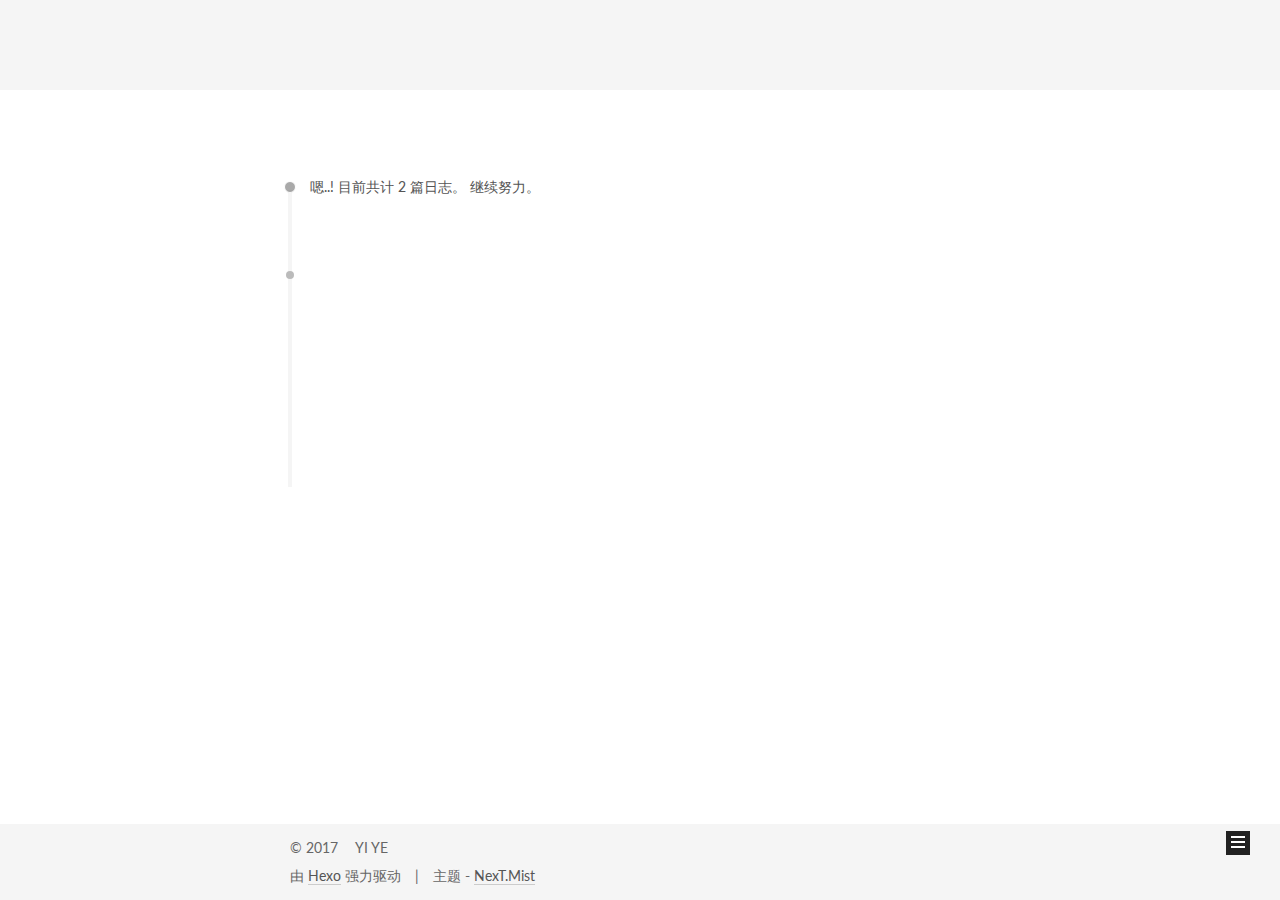
==== archives/index.html @ 2d5dd1d3 "Site updated: 2017-03-30 11:59:45" ====
<!doctype html>



  


<html class="theme-next mist use-motion" lang="zh-Hans">
<head>
  <meta charset="UTF-8"/>
<meta http-equiv="X-UA-Compatible" content="IE=edge" />
<meta name="viewport" content="width=device-width, initial-scale=1, maximum-scale=1"/>



<meta http-equiv="Cache-Control" content="no-transform" />
<meta http-equiv="Cache-Control" content="no-siteapp" />















  
  
  <link href="/lib/fancybox/source/jquery.fancybox.css?v=2.1.5" rel="stylesheet" type="text/css" />




  
  
  
  

  
    
    
  

  

  

  

  

  
    
    
    <link href="//fonts.googleapis.com/css?family=Lato:300,300italic,400,400italic,700,700italic&subset=latin,latin-ext" rel="stylesheet" type="text/css">
  






<link href="/lib/font-awesome/css/font-awesome.min.css?v=4.6.2" rel="stylesheet" type="text/css" />

<link href="/css/main.css?v=5.1.0" rel="stylesheet" type="text/css" />


  <meta name="keywords" content="Hexo, NexT" />








  <link rel="shortcut icon" type="image/x-icon" href="/images/favicon.ico?v=5.1.0" />






<meta name="description" content="重要的不是在哪混,而是跟谁混!">
<meta property="og:type" content="website">
<meta property="og:title" content="睿哥的技术博客">
<meta property="og:url" content="http://yoursite.com/archives/index.html">
<meta property="og:site_name" content="睿哥的技术博客">
<meta property="og:description" content="重要的不是在哪混,而是跟谁混!">
<meta name="twitter:card" content="summary">
<meta name="twitter:title" content="睿哥的技术博客">
<meta name="twitter:description" content="重要的不是在哪混,而是跟谁混!">



<script type="text/javascript" id="hexo.configurations">
  var NexT = window.NexT || {};
  var CONFIG = {
    root: '/',
    scheme: 'Mist',
    sidebar: {"position":"left","display":"post","offset":12,"offset_float":0,"b2t":false,"scrollpercent":false},
    fancybox: true,
    motion: true,
    duoshuo: {
      userId: '0',
      author: '博主'
    },
    algolia: {
      applicationID: '',
      apiKey: '',
      indexName: '',
      hits: {"per_page":10},
      labels: {"input_placeholder":"Search for Posts","hits_empty":"We didn't find any results for the search: ${query}","hits_stats":"${hits} results found in ${time} ms"}
    }
  };
</script>



  <link rel="canonical" href="http://yoursite.com/archives/"/>





  <title> 归档 | 睿哥的技术博客 </title>
</head>

<body itemscope itemtype="http://schema.org/WebPage" lang="zh-Hans">

  














  
  
    
  

  <div class="container sidebar-position-left  page-archive  ">
    <div class="headband"></div>

    <header id="header" class="header" itemscope itemtype="http://schema.org/WPHeader">
      <div class="header-inner"><div class="site-brand-wrapper">
  <div class="site-meta ">
    

    <div class="custom-logo-site-title">
      <a href="/"  class="brand" rel="start">
        <span class="logo-line-before"><i></i></span>
        <span class="site-title">睿哥的技术博客</span>
        <span class="logo-line-after"><i></i></span>
      </a>
    </div>
      
        <p class="site-subtitle"></p>
      
  </div>

  <div class="site-nav-toggle">
    <button>
      <span class="btn-bar"></span>
      <span class="btn-bar"></span>
      <span class="btn-bar"></span>
    </button>
  </div>
</div>

<nav class="site-nav">
  

  
    <ul id="menu" class="menu">
      
        
        <li class="menu-item menu-item-home">
          <a href="/" rel="section">
            
              <i class="menu-item-icon fa fa-fw fa-home"></i> <br />
            
            首页
          </a>
        </li>
      
        
        <li class="menu-item menu-item-archives">
          <a href="/archives" rel="section">
            
              <i class="menu-item-icon fa fa-fw fa-archive"></i> <br />
            
            归档
          </a>
        </li>
      
        
        <li class="menu-item menu-item-tags">
          <a href="/tags" rel="section">
            
              <i class="menu-item-icon fa fa-fw fa-tags"></i> <br />
            
            标签
          </a>
        </li>
      

      
    </ul>
  

  
</nav>



 </div>
    </header>

    <main id="main" class="main">
      <div class="main-inner">
        <div class="content-wrap">
          <div id="content" class="content">
            

  <section id="posts" class="posts-collapse">
    <span class="archive-move-on"></span>

    <span class="archive-page-counter">
      
      
      
        
      
      嗯..! 目前共计 2 篇日志。 继续努力。
    </span>

    

      
      
      

      
        
        <div class="collection-title">
          <h2 class="archive-year motion-element" id="archive-year-2017">2017</h2>
        </div>
      
      

      

  <article class="post post-type-normal" itemscope itemtype="http://schema.org/Article">
    <header class="post-header">

      <h1 class="post-title">
        
            <a class="post-title-link" href="/2017/03/29/hexo搭建个人博客/" itemprop="url">
              
                <span itemprop="name">hexo搭建个人博客</span>
              
            </a>
        
      </h1>

      <div class="post-meta">
        <time class="post-time" itemprop="dateCreated"
              datetime="2017-03-29T13:53:50+08:00"
              content="2017-03-29" >
          03-29
        </time>
      </div>

    </header>
  </article>



    

      
      
      

      
      

      

  <article class="post post-type-normal" itemscope itemtype="http://schema.org/Article">
    <header class="post-header">

      <h1 class="post-title">
        
            <a class="post-title-link" href="/2017/03/29/hello-world/" itemprop="url">
              
                <span itemprop="name">Hello World</span>
              
            </a>
        
      </h1>

      <div class="post-meta">
        <time class="post-time" itemprop="dateCreated"
              datetime="2017-03-29T09:37:07+08:00"
              content="2017-03-29" >
          03-29
        </time>
      </div>

    </header>
  </article>



    

  </section>

  



          </div>
          


          

        </div>
        
          
  
  <div class="sidebar-toggle">
    <div class="sidebar-toggle-line-wrap">
      <span class="sidebar-toggle-line sidebar-toggle-line-first"></span>
      <span class="sidebar-toggle-line sidebar-toggle-line-middle"></span>
      <span class="sidebar-toggle-line sidebar-toggle-line-last"></span>
    </div>
  </div>

  <aside id="sidebar" class="sidebar">
    <div class="sidebar-inner">

      

      

      <section class="site-overview sidebar-panel sidebar-panel-active">
        <div class="site-author motion-element" itemprop="author" itemscope itemtype="http://schema.org/Person">
          <img class="site-author-image" itemprop="image"
               src="/uploads/anan.JPG"
               alt="YI YE" />
          <p class="site-author-name" itemprop="name">YI YE</p>
           
              <p class="site-description motion-element" itemprop="description">重要的不是在哪混,而是跟谁混!</p>
          
        </div>
        <nav class="site-state motion-element">

          
            <div class="site-state-item site-state-posts">
              <a href="/archives">
                <span class="site-state-item-count">2</span>
                <span class="site-state-item-name">日志</span>
              </a>
            </div>
          

          

          
            
            
            <div class="site-state-item site-state-tags">
              
                <span class="site-state-item-count">1</span>
                <span class="site-state-item-name">标签</span>
              
            </div>
          

        </nav>

        

        <div class="links-of-author motion-element">
          
        </div>

        
        
          <div class="cc-license motion-element" itemprop="license">
            <a href="https://creativecommons.org/licenses/by-nc-sa/4.0/" class="cc-opacity" target="_blank">
              <img src="/images/cc-by-nc-sa.svg" alt="Creative Commons" />
            </a>
          </div>
        

        
        
		<iframe frameborder="no" border="0" marginwidth="0" marginheight="0" width=330 height=86 src="//music.163.com/outchain/player?type=2&id=2698075&auto=1&height=66"></iframe>

        


      </section>

      

      

    </div>
  </aside>


        
      </div>
    </main>

    <footer id="footer" class="footer">
      <div class="footer-inner">
        <div class="copyright" >
  
  &copy; 
  <span itemprop="copyrightYear">2017</span>
  <span class="with-love">
    <i class="fa fa-heart"></i>
  </span>
  <span class="author" itemprop="copyrightHolder">YI YE</span>
</div>


<div class="powered-by">
  由 <a class="theme-link" href="https://hexo.io">Hexo</a> 强力驱动
</div>

<div class="theme-info">
  主题 -
  <a class="theme-link" href="https://github.com/iissnan/hexo-theme-next">
    NexT.Mist
  </a>
</div>


        

        
      </div>
    </footer>

    
      <div class="back-to-top">
        <i class="fa fa-arrow-up"></i>
        
      </div>
    

  </div>

  

<script type="text/javascript">
  if (Object.prototype.toString.call(window.Promise) !== '[object Function]') {
    window.Promise = null;
  }
</script>









  






  
  <script type="text/javascript" src="/lib/jquery/index.js?v=2.1.3"></script>

  
  <script type="text/javascript" src="/lib/fastclick/lib/fastclick.min.js?v=1.0.6"></script>

  
  <script type="text/javascript" src="/lib/jquery_lazyload/jquery.lazyload.js?v=1.9.7"></script>

  
  <script type="text/javascript" src="/lib/velocity/velocity.min.js?v=1.2.1"></script>

  
  <script type="text/javascript" src="/lib/velocity/velocity.ui.min.js?v=1.2.1"></script>

  
  <script type="text/javascript" src="/lib/fancybox/source/jquery.fancybox.pack.js?v=2.1.5"></script>


  


  <script type="text/javascript" src="/js/src/utils.js?v=5.1.0"></script>

  <script type="text/javascript" src="/js/src/motion.js?v=5.1.0"></script>




  
  

  
  
    <script type="text/javascript" id="motion.page.archive">
      $('.archive-year').velocity('transition.slideLeftIn');
    </script>
  


  


  <script type="text/javascript" src="/js/src/bootstrap.js?v=5.1.0"></script>



  


  

    
      <script id="dsq-count-scr" src="https://猴子请来的逗比.disqus.com/count.js" async></script>
    

    

  




	





  





  
    

    
  






  






  





  

  

  

  

</body>
</html>
---- css/main.css ----
/* normalize.css v3.0.2 | MIT License | git.io/normalize */
html {
  font-family: sans-serif; /* 1 */
  -ms-text-size-adjust: 100%; /* 2 */
  -webkit-text-size-adjust: 100%; /* 2 */
}
body {
  margin: 0;
}
article,
aside,
details,
figcaption,
figure,
footer,
header,
hgroup,
main,
menu,
nav,
section,
summary {
  display: block;
}
audio,
canvas,
progress,
video {
  display: inline-block; /* 1 */
  vertical-align: baseline; /* 2 */
}
audio:not([controls]) {
  display: none;
  height: 0;
}
[hidden],
template {
  display: none;
}
a {
  background-color: transparent;
}
a:active,
a:hover {
  outline: 0;
}
abbr[title] {
  border-bottom: 1px dotted;
}
b,
strong {
  font-weight: bold;
}
dfn {
  font-style: italic;
}
h1 {
  font-size: 2em;
  margin: 0.67em 0;
}
mark {
  background: #ff0;
  color: #000;
}
small {
  font-size: 80%;
}
sub,
sup {
  font-size: 75%;
  line-height: 0;
  position: relative;
  vertical-align: baseline;
}
sup {
  top: -0.5em;
}
sub {
  bottom: -0.25em;
}
img {
  border: 0;
}
svg:not(:root) {
  overflow: hidden;
}
figure {
  margin: 1em 40px;
}
hr {
  -moz-box-sizing: content-box;
  box-sizing: content-box;
  height: 0;
}
pre {
  overflow: auto;
}
code,
kbd,
pre,
samp {
  font-family: monospace, monospace;
  font-size: 1em;
}
button,
input,
optgroup,
select,
textarea {
  color: inherit; /* 1 */
  font: inherit; /* 2 */
  margin: 0; /* 3 */
}
button {
  overflow: visible;
}
button,
select {
  text-transform: none;
}
button,
html input[type="button"],
input[type="reset"],
input[type="submit"] {
  -webkit-appearance: button; /* 2 */
  cursor: pointer; /* 3 */
}
button[disabled],
html input[disabled] {
  cursor: default;
}
button::-moz-focus-inner,
input::-moz-focus-inner {
  border: 0;
  padding: 0;
}
input {
  line-height: normal;
}
input[type="checkbox"],
input[type="radio"] {
  box-sizing: border-box; /* 1 */
  padding: 0; /* 2 */
}
input[type="number"]::-webkit-inner-spin-button,
input[type="number"]::-webkit-outer-spin-button {
  height: auto;
}
input[type="search"] {
  -webkit-appearance: textfield; /* 1 */
  -moz-box-sizing: content-box;
  -webkit-box-sizing: content-box; /* 2 */
  box-sizing: content-box;
}
input[type="search"]::-webkit-search-cancel-button,
input[type="search"]::-webkit-search-decoration {
  -webkit-appearance: none;
}
fieldset {
  border: 1px solid #c0c0c0;
  margin: 0 2px;
  padding: 0.35em 0.625em 0.75em;
}
legend {
  border: 0; /* 1 */
  padding: 0; /* 2 */
}
textarea {
  overflow: auto;
}
optgroup {
  font-weight: bold;
}
table {
  border-collapse: collapse;
  border-spacing: 0;
}
td,
th {
  padding: 0;
}
::selection {
  background: #262a30;
  color: #fff;
}
body {
  position: relative;
  font-family: 'Lato', "PingFang SC", "Microsoft YaHei", sans-serif;
  font-size: 14px;
  line-height: 2;
  color: #555;
  background: #fff;
}
@media (max-width: 767px) {
  body {
    padding-right: 0 !important;
  }
}
@media (min-width: 768px) and (max-width: 991px) {
  body {
    padding-right: 0 !important;
  }
}
@media (min-width: 1600px) {
  body {
    font-size: 16px;
  }
}
h1,
h2,
h3,
h4,
h5,
h6 {
  margin: 0;
  padding: 0;
  font-weight: bold;
  line-height: 1.5;
  font-family: 'Lato', "PingFang SC", "Microsoft YaHei", sans-serif;
}
h2,
h3,
h4,
h5,
h6 {
  margin: 20px 0 15px;
}
h1 {
  font-size: 24px;
}
@media (max-width: 767px) {
  h1 {
    font-size: 20px;
  }
}
h2 {
  font-size: 22px;
}
@media (max-width: 767px) {
  h2 {
    font-size: 18px;
  }
}
h3 {
  font-size: 20px;
}
@media (max-width: 767px) {
  h3 {
    font-size: 16px;
  }
}
h4 {
  font-size: 18px;
}
@media (max-width: 767px) {
  h4 {
    font-size: 14px;
  }
}
h5 {
  font-size: 16px;
}
@media (max-width: 767px) {
  h5 {
    font-size: 12px;
  }
}
h6 {
  font-size: 14px;
}
@media (max-width: 767px) {
  h6 {
    font-size: 10px;
  }
}
p {
  margin: 0 0 25px 0;
}
a {
  color: #555;
  text-decoration: none;
  border-bottom: 1px solid #999;
  word-wrap: break-word;
}
a:hover {
  color: #222;
  border-bottom-color: #222;
}
blockquote {
  margin: 0;
  padding: 0;
}
img {
  display: block;
  margin: auto;
  max-width: 100%;
  height: auto;
}
hr {
  margin: 40px 0;
  height: 3px;
  border: none;
  background-color: #ddd;
  background-image: repeating-linear-gradient(-45deg, #fff, #fff 4px, transparent 4px, transparent 8px);
}
blockquote {
  padding: 0 15px;
  color: #666;
  border-left: 4px solid #ddd;
}
blockquote cite::before {
  content: "-";
  padding: 0 5px;
}
dt {
  font-weight: 700;
}
dd {
  margin: 0;
  padding: 0;
}
.text-left {
  text-align: left;
}
.text-center {
  text-align: center;
}
.text-right {
  text-align: right;
}
.text-justify {
  text-align: justify;
}
.text-nowrap {
  white-space: nowrap;
}
.text-lowercase {
  text-transform: lowercase;
}
.text-uppercase {
  text-transform: uppercase;
}
.text-capitalize {
  text-transform: capitalize;
}
.center-block {
  display: block;
  margin-left: auto;
  margin-right: auto;
}
.clearfix:before,
.clearfix:after {
  content: " ";
  display: table;
}
.clearfix:after {
  clear: both;
}
.pullquote {
  width: 45%;
}
.pullquote.left {
  float: left;
  margin-left: 5px;
  margin-right: 10px;
}
.pullquote.right {
  float: right;
  margin-left: 10px;
  margin-right: 5px;
}
.affix.affix.affix {
  position: fixed;
}
.translation {
  margin-top: -20px;
  font-size: 14px;
  color: #999;
}
.scrollbar-measure {
  width: 100px;
  height: 100px;
  overflow: scroll;
  position: absolute;
  top: -9999px;
}
.use-motion .motion-element {
  opacity: 0;
}
table {
  margin: 20px 0;
  width: 100%;
  border-collapse: collapse;
  border-spacing: 0;
  border: 1px solid #ddd;
  font-size: 14px;
  table-layout: fixed;
  word-wrap: break-all;
}
table>tbody>tr:nth-of-type(odd) {
  background-color: #f9f9f9;
}
table>tbody>tr:hover {
  background-color: #f5f5f5;
}
caption,
th,
td {
  padding: 8px;
  text-align: left;
  vertical-align: middle;
  font-weight: normal;
}
th,
td {
  border-bottom: 3px solid #ddd;
  border-right: 1px solid #eee;
}
th {
  padding-bottom: 10px;
  font-weight: 700;
}
td {
  border-bottom-width: 1px;
}
html,
body {
  height: 100%;
}
.container {
  position: relative;
  min-height: 100%;
}
.header-inner {
  margin: 0 auto;
  padding: 100px 0 70px;
  width: 700px;
}
@media (min-width: 1600px) {
  .container .header-inner {
    width: 900px;
  }
}
.main {
  padding-bottom: 150px;
}
.main-inner {
  margin: 0 auto;
  width: 700px;
}
@media (min-width: 1600px) {
  .container .main-inner {
    width: 900px;
  }
}
.footer {
  position: absolute;
  left: 0;
  bottom: 0;
  width: 100%;
  min-height: 50px;
}
.footer-inner {
  box-sizing: border-box;
  margin: 20px auto;
  width: 700px;
}
@media (min-width: 1600px) {
  .container .footer-inner {
    width: 900px;
  }
}
pre,
.highlight {
  overflow: auto;
  margin: 20px 0;
  padding: 0;
  font-size: 13px;
  color: #4d4d4c;
  background: #f7f7f7;
  line-height: 1.6;
}
pre,
code {
  font-family: consolas, Menlo, "PingFang SC", "Microsoft YaHei", monospace;
}
code {
  padding: 2px 4px;
  word-wrap: break-word;
  color: #555;
  background: #eee;
  border-radius: 3px;
  font-size: 13px;
}
pre code {
  padding: 0;
  color: #4d4d4c;
  background: none;
  text-shadow: none;
}
.highlight {
  border-radius: 1px;
}
.highlight pre {
  border: none;
  margin: 0;
  padding: 10px 0;
}
.highlight table {
  margin: 0;
  width: auto;
  border: none;
}
.highlight td {
  border: none;
  padding: 0;
}
.highlight figcaption {
  font-size: 1em;
  color: #4d4d4c;
  line-height: 1em;
  margin-bottom: 1em;
}
.highlight figcaption:before,
.highlight figcaption:after {
  content: " ";
  display: table;
}
.highlight figcaption:after {
  clear: both;
}
.highlight figcaption a {
  float: right;
  color: #4d4d4c;
}
.highlight figcaption a:hover {
  border-bottom-color: #4d4d4c;
}
.highlight .gutter pre {
  padding-left: 10px;
  padding-right: 10px;
  color: #869194;
  text-align: right;
  background-color: #eff2f3;
}
.highlight .code pre {
  padding-left: 10px;
  padding-right: 10px;
  background-color: #f7f7f7;
}
.highlight .line {
  height: 20px;
}
.gutter {
  -webkit-user-select: none;
  -moz-user-select: none;
  -ms-user-select: none;
  user-select: none;
}
.gist table {
  width: auto;
}
.gist table td {
  border: none;
}
pre .deletion {
  background: #fdd;
}
pre .addition {
  background: #dfd;
}
pre .meta {
  color: #8959a8;
}
pre .comment {
  color: #8e908c;
}
pre .variable,
pre .attribute,
pre .tag,
pre .regexp,
pre .ruby .constant,
pre .xml .tag .title,
pre .xml .pi,
pre .xml .doctype,
pre .html .doctype,
pre .css .id,
pre .css .class,
pre .css .pseudo {
  color: #c82829;
}
pre .number,
pre .preprocessor,
pre .built_in,
pre .literal,
pre .params,
pre .constant,
pre .command {
  color: #f5871f;
}
pre .ruby .class .title,
pre .css .rules .attribute,
pre .string,
pre .value,
pre .inheritance,
pre .header,
pre .ruby .symbol,
pre .xml .cdata,
pre .special,
pre .number,
pre .formula {
  color: #718c00;
}
pre .title,
pre .css .hexcolor {
  color: #3e999f;
}
pre .function,
pre .python .decorator,
pre .python .title,
pre .ruby .function .title,
pre .ruby .title .keyword,
pre .perl .sub,
pre .javascript .title,
pre .coffeescript .title {
  color: #4271ae;
}
pre .keyword,
pre .javascript .function {
  color: #8959a8;
}
.full-image.full-image.full-image {
  border: none;
  max-width: 100%;
  width: auto;
  margin: 20px auto;
}
@media (min-width: 992px) {
  .full-image.full-image.full-image {
    max-width: none;
    width: 110%;
    margin: 25px -5%;
  }
}
.blockquote-center,
.page-home .post-type-quote blockquote,
.page-post-detail .post-type-quote blockquote {
  position: relative;
  margin: 40px 0;
  padding: 0;
  border-left: none;
  text-align: center;
}
.blockquote-center::before,
.page-home .post-type-quote blockquote::before,
.page-post-detail .post-type-quote blockquote::before,
.blockquote-center::after,
.page-home .post-type-quote blockquote::after,
.page-post-detail .post-type-quote blockquote::after {
  position: absolute;
  content: ' ';
  display: block;
  width: 100%;
  height: 24px;
  opacity: 0.2;
  background-repeat: no-repeat;
  background-position: 0 -6px;
  background-size: 22px 22px;
}
.blockquote-center::before,
.page-home .post-type-quote blockquote::before,
.page-post-detail .post-type-quote blockquote::before {
  top: -20px;
  background-image: url("../images/quote-l.svg");
  border-top: 1px solid #ccc;
}
.blockquote-center::after,
.page-home .post-type-quote blockquote::after,
.page-post-detail .post-type-quote blockquote::after {
  bottom: -20px;
  background-image: url("../images/quote-r.svg");
  border-bottom: 1px solid #ccc;
  background-position: 100% 8px;
}
.blockquote-center p,
.page-home .post-type-quote blockquote p,
.page-post-detail .post-type-quote blockquote p,
.blockquote-center div,
.page-home .post-type-quote blockquote div,
.page-post-detail .post-type-quote blockquote div {
  text-align: center;
}
.post .post-body .group-picture img {
  box-sizing: border-box;
  padding: 0 3px;
  border: none;
}
.post .group-picture-row {
  overflow: hidden;
  margin-top: 6px;
}
.post .group-picture-row:first-child {
  margin-top: 0;
}
.post .group-picture-column {
  float: left;
}
.page-post-detail .post-body .group-picture-column {
  float: none;
  margin-top: 10px;
  width: auto !important;
}
.page-post-detail .post-body .group-picture-column img {
  margin: 0 auto;
}
.page-archive .group-picture-container {
  overflow: hidden;
}
.page-archive .group-picture-row {
  float: left;
}
.page-archive .group-picture-row:first-child {
  margin-top: 6px;
}
.page-archive .group-picture-column {
  max-width: 150px;
  max-height: 150px;
}
.note {
  padding: 20px;
  margin: 20px 0;
  border: 1px solid #eee;
  border-left-width: 5px;
  border-radius: 3px;
}
.note h2,
.note h3,
.note h4,
.note h5,
.note h6 {
  margin-top: 0;
  margin-bottom: 5px;
}
.note p:last-child {
  margin-bottom: 0;
}
.note code {
  border-radius: 3px;
}
.note+.note {
  margin-top: -5px;
}
.default {
  border-left-color: #777;
}
.default h2,
.default h3,
.default h4,
.default h5,
.default h6 {
  color: #777;
}
.primary {
  border-left-color: #428bca;
}
.primary h2,
.primary h3,
.primary h4,
.primary h5,
.primary h6 {
  color: #428bca;
}
.success {
  border-left-color: #5cb85c;
}
.success h2,
.success h3,
.success h4,
.success h5,
.success h6 {
  color: #5cb85c;
}
.danger {
  border-left-color: #d9534f;
}
.danger h2,
.danger h3,
.danger h4,
.danger h5,
.danger h6 {
  color: #d9534f;
}
.warning {
  border-left-color: #f0ad4e;
}
.warning h2,
.warning h3,
.warning h4,
.warning h5,
.warning h6 {
  color: #f0ad4e;
}
.info {
  border-left-color: #5bc0de;
}
.info h2,
.info h3,
.info h4,
.info h5,
.info h6 {
  color: #5bc0de;
}
.btn {
  display: inline-block;
  padding: 0 20px;
  font-size: 14px;
  color: #fff;
  background: #222;
  border: 2px solid #222;
  text-decoration: none;
  border-radius: 0;
  transition-property: background-color;
  transition-duration: 0.2s;
  transition-timing-function: ease-in-out;
  transition-delay: 0s;
}
.btn:hover,
.post-button .btn:hover {
  border-color: #222;
  color: #222;
  background: #fff;
}
.btn-bar {
  display: block;
  width: 22px;
  height: 2px;
  background: #555;
  border-radius: 1px;
}
.btn-bar+.btn-bar {
  margin-top: 4px;
}
.pagination {
  margin: 120px 0 40px;
  text-align: center;
  border-top: 1px solid #eee;
}
.page-number-basic,
.pagination .prev,
.pagination .next,
.pagination .page-number,
.pagination .space {
  display: inline-block;
  position: relative;
  top: -1px;
  margin: 0 10px;
  padding: 0 10px;
  line-height: 30px;
}
@media (max-width: 767px) {
  .page-number-basic,
  .pagination .prev,
  .pagination .next,
  .pagination .page-number,
  .pagination .space {
    margin: 0 5px;
  }
}
.pagination .prev,
.pagination .next,
.pagination .page-number {
  border-bottom: 0;
  border-top: 1px solid #eee;
  transition-property: border-color;
  transition-duration: 0.2s;
  transition-timing-function: ease-in-out;
  transition-delay: 0s;
}
.pagination .prev:hover,
.pagination .next:hover,
.pagination .page-number:hover {
  border-top-color: #222;
}
.pagination .space {
  padding: 0;
  margin: 0;
}
.pagination .prev {
  margin-left: 0;
}
.pagination .next {
  margin-right: 0;
}
.pagination .page-number.current {
  color: #fff;
  background: #ccc;
  border-top-color: #ccc;
}
@media (max-width: 767px) {
  .pagination {
    border-top: none;
  }
  .pagination .prev,
  .pagination .next,
  .pagination .page-number {
    margin-bottom: 10px;
    border-top: 0;
    border-bottom: 1px solid #eee;
  }
  .pagination .prev:hover,
  .pagination .next:hover,
  .pagination .page-number:hover {
    border-bottom-color: #222;
  }
}
.comments {
  margin: 60px 20px 0;
}
.tag-cloud {
  text-align: center;
}
.tag-cloud a {
  display: inline-block;
  margin: 10px;
}
.back-to-top {
  box-sizing: border-box;
  position: fixed;
  bottom: -100px;
  right: 30px;
  z-index: 1050;
  padding: 0 6px;
  width: 24px;
  background: #222;
  font-size: 12px;
  opacity: 1;
  color: #fff;
  cursor: pointer;
  text-align: center;
  -webkit-transform: translateZ(0);
  transition-property: bottom;
  transition-duration: 0.2s;
  transition-timing-function: ease-in-out;
  transition-delay: 0s;
}
@media (max-width: 767px) {
  .back-to-top {
    display: none;
  }
}
@media (min-width: 768px) and (max-width: 991px) {
  .back-to-top {
    display: none;
  }
}
.back-to-top.back-to-top-on {
  bottom: 19px;
}
.header {
  background: #fff;
}
.header-inner {
  position: relative;
}
.headband {
  height: 3px;
  background: #222;
}
.site-meta {
  margin: 0;
  text-align: left;
}
@media (max-width: 767px) {
  .site-meta {
    text-align: center;
  }
}
.brand {
  position: relative;
  display: inline-block;
  padding: 0 40px;
  color: #222;
  background: #222;
  border-bottom: none;
}
.brand:hover {
  color: #222;
}
.logo {
  display: inline-block;
  margin-right: 5px;
  line-height: 36px;
  vertical-align: top;
}
.site-title {
  display: inline-block;
  vertical-align: top;
  line-height: 36px;
  font-size: 20px;
  font-weight: normal;
  font-family: 'Lato', "PingFang SC", "Microsoft YaHei", sans-serif;
}
.site-subtitle {
  margin-top: 10px;
  font-size: 13px;
  color: #999;
}
.use-motion .brand {
  opacity: 0;
}
.use-motion .logo,
.use-motion .site-title,
.use-motion .site-subtitle {
  opacity: 0;
  position: relative;
  top: -10px;
}
.site-nav-toggle {
  display: none;
  position: absolute;
  top: 10px;
  left: 10px;
}
@media (max-width: 767px) {
  .site-nav-toggle {
    display: block;
  }
}
.site-nav-toggle button {
  margin-top: 2px;
  padding: 9px 10px;
  background: transparent;
  border: none;
}
@media (max-width: 767px) {
  .site-nav {
    display: none;
    margin: 0 -10px;
    padding: 0 10px;
    clear: both;
    border-top: 1px solid #ddd;
  }
}
@media (min-width: 768px) and (max-width: 991px) {
  .site-nav {
    display: block !important;
  }
}
@media (min-width: 992px) {
  .site-nav {
    display: block !important;
  }
}
.menu {
  margin-top: 20px;
  padding-left: 0;
  text-align: center;
}
.menu .menu-item {
  display: inline-block;
  margin: 0 10px;
  list-style: none;
}
@media screen and (max-width: 767px) {
  .menu .menu-item {
    margin-top: 10px;
  }
}
.menu .menu-item a {
  display: block;
  font-size: 13px;
  line-height: inherit;
  border-bottom: 1px solid transparent;
  transition-property: border-color;
  transition-duration: 0.2s;
  transition-timing-function: ease-in-out;
  transition-delay: 0s;
}
.menu .menu-item a:hover {
  border-bottom-color: #222;
}
.menu .menu-item .fa {
  margin-right: 5px;
}
.use-motion .menu-item {
  opacity: 0;
}
.post-body {
  font-family: 'Lato', "PingFang SC", "Microsoft YaHei", sans-serif;
}
@media (max-width: 767px) {
  .post-body {
    word-break: break-word;
  }
}
.post-body .fancybox img {
  display: block !important;
  margin: 0 auto;
  cursor: pointer;
  cursor: zoom-in;
  cursor: -webkit-zoom-in;
}
.post-body .image-caption,
.post-body .figure .caption {
  margin: 10px auto 15px;
  text-align: center;
  font-size: 14px;
  color: #999;
  font-weight: bold;
  line-height: 1;
}
.post-sticky-flag {
  display: inline-block;
  font-size: 16px;
  -ms-transform: rotate(30deg);
  -webkit-transform: rotate(30deg);
  -moz-transform: rotate(30deg);
  -ms-transform: rotate(30deg);
  -o-transform: rotate(30deg);
  transform: rotate(30deg);
}
.posts-expand {
  padding-top: 40px;
}
@media (max-width: 767px) {
  .posts-expand {
    margin: 0 20px;
  }
  .post-body pre,
  .post-body .highlight {
    padding: 10px;
  }
  .post-body pre .gutter pre,
  .post-body .highlight .gutter pre {
    padding-right: 10px;
  }
}
@media (min-width: 992px) {
  .posts-expand .post-body {
    text-align: justify;
  }
}
.posts-expand .post-body h2,
.posts-expand .post-body h3,
.posts-expand .post-body h4,
.posts-expand .post-body h5,
.posts-expand .post-body h6 {
  padding-top: 10px;
}
.posts-expand .post-body h2 .header-anchor,
.posts-expand .post-body h3 .header-anchor,
.posts-expand .post-body h4 .header-anchor,
.posts-expand .post-body h5 .header-anchor,
.posts-expand .post-body h6 .header-anchor {
  float: right;
  margin-left: 10px;
  color: #ccc;
  border-bottom-style: none;
  visibility: hidden;
}
.posts-expand .post-body h2 .header-anchor:hover,
.posts-expand .post-body h3 .header-anchor:hover,
.posts-expand .post-body h4 .header-anchor:hover,
.posts-expand .post-body h5 .header-anchor:hover,
.posts-expand .post-body h6 .header-anchor:hover {
  color: inherit;
}
.posts-expand .post-body h2:hover .header-anchor,
.posts-expand .post-body h3:hover .header-anchor,
.posts-expand .post-body h4:hover .header-anchor,
.posts-expand .post-body h5:hover .header-anchor,
.posts-expand .post-body h6:hover .header-anchor {
  visibility: visible;
}
.posts-expand .post-body ul li {
  list-style: circle;
}
.posts-expand .post-body img {
  box-sizing: border-box;
  margin: auto;
  padding: 3px;
  border: 1px solid #ddd;
}
.posts-expand .fancybox img {
  margin: 0 auto;
}
@media (max-width: 767px) {
  .posts-collapse {
    margin: 0 20px;
  }
  .posts-collapse .post-title,
  .posts-collapse .post-meta {
    display: block;
    width: auto;
    text-align: left;
  }
}
.posts-collapse {
  position: relative;
  z-index: 1010;
  margin-left: 0;
}
.posts-collapse::after {
  content: " ";
  position: absolute;
  top: 20px;
  left: 0;
  margin-left: -2px;
  width: 4px;
  height: 100%;
  background: #f5f5f5;
  z-index: -1;
}
@media (max-width: 767px) {
  .posts-collapse {
    margin: 0 20px;
  }
}
.posts-collapse .collection-title {
  position: relative;
  margin: 60px 0;
}
.posts-collapse .collection-title h2 {
  margin-left: 20px;
}
.posts-collapse .collection-title small {
  color: #bbb;
}
.posts-collapse .collection-title::before {
  content: " ";
  position: absolute;
  left: 0;
  top: 50%;
  margin-left: -4px;
  margin-top: -4px;
  width: 8px;
  height: 8px;
  background: #bbb;
  border-radius: 50%;
}
.posts-collapse .post {
  margin: 30px 0;
}
.posts-collapse .post-header {
  position: relative;
  transition-duration: 0.2s;
  transition-timing-function: ease-in-out;
  transition-delay: 0s;
  transition-property: border;
  border-bottom: 1px dashed #ccc;
}
.posts-collapse .post-header::before {
  content: " ";
  position: absolute;
  left: 0;
  top: 12px;
  width: 6px;
  height: 6px;
  margin-left: -4px;
  background: #bbb;
  border-radius: 50%;
  border: 1px solid #fff;
  transition-duration: 0.2s;
  transition-timing-function: ease-in-out;
  transition-delay: 0s;
  transition-property: background;
}
.posts-collapse .post-header:hover {
  border-bottom-color: #666;
}
.posts-collapse .post-header:hover::before {
  background: #222;
}
.posts-collapse .post-meta {
  position: absolute;
  font-size: 12px;
  left: 20px;
  top: 5px;
}
.posts-collapse .post-comments-count {
  display: none;
}
.posts-collapse .post-title {
  margin-left: 60px;
  font-size: 16px;
  font-weight: normal;
  line-height: inherit;
}
.posts-collapse .post-title::after {
  margin-left: 3px;
  opacity: 0.6;
}
.posts-collapse .post-title a {
  color: #666;
  border-bottom: none;
}
.page-home .post-type-quote .post-header,
.page-post-detail .post-type-quote .post-header,
.page-home .post-type-quote .post-tags,
.page-post-detail .post-type-quote .post-tags {
  display: none;
}
.posts-expand .post-title {
  font-size: 26px;
  text-align: center;
  word-break: break-word;
  font-weight: 400;
}
@media (max-width: 767px) {
  .posts-expand .post-title {
    font-size: 22px;
  }
}
.posts-expand .post-title-link {
  display: inline-block;
  position: relative;
  color: #555;
  border-bottom: none;
  line-height: 1.2;
  vertical-align: top;
}
.posts-expand .post-title-link::before {
  content: "";
  position: absolute;
  width: 100%;
  height: 2px;
  bottom: 0;
  left: 0;
  background-color: #000;
  visibility: hidden;
  -webkit-transform: scaleX(0);
  -moz-transform: scaleX(0);
  -ms-transform: scaleX(0);
  -o-transform: scaleX(0);
  transform: scaleX(0);
  transition-duration: 0.2s;
  transition-timing-function: ease-in-out;
  transition-delay: 0s;
}
.posts-expand .post-title-link:hover::before {
  visibility: visible;
  -webkit-transform: scaleX(1);
  -moz-transform: scaleX(1);
  -ms-transform: scaleX(1);
  -o-transform: scaleX(1);
  transform: scaleX(1);
}
.posts-expand .post-title-link .fa {
  font-size: 16px;
}
.posts-expand .post-meta {
  margin: 3px 0 60px 0;
  color: #999;
  font-family: 'Lato', "PingFang SC", "Microsoft YaHei", sans-serif;
  font-size: 12px;
  text-align: center;
}
.posts-expand .post-meta .post-category-list {
  display: inline-block;
  margin: 0;
  padding: 3px;
}
.posts-expand .post-meta .post-category-list-link {
  color: #999;
}
.posts-expand .post-meta .post-description {
  font-size: 14px;
  margin-top: 2px;
}
.post-meta-divider {
  margin: 0 0.5em;
}
.post-meta-item-icon {
  margin-right: 3px;
}
@media (min-width: 768px) and (max-width: 991px) {
  .post-meta-item-icon {
    display: inline-block;
  }
}
@media (max-width: 767px) {
  .post-meta-item-icon {
    display: inline-block;
  }
}
@media (min-width: 768px) and (max-width: 991px) {
  .post-meta-item-text {
    display: none;
  }
}
@media (max-width: 767px) {
  .post-meta-item-text {
    display: none;
  }
}
@media (max-width: 767px) {
  .posts-expand .post-comments-count {
    display: none;
  }
}
.social-like {
  font-size: 14px;
  height: 20px;
  text-align: center;
  border-top: 1px solid #eee;
  padding-top: 9px;
  margin-top: 45px;
  display: flex;
  justify-content: center;
}
.vk_like {
  width: 85px;
  height: 21px;
  padding-top: 7px;
  align-self: center;
}
.fb_like {
  height: 30px;
  align-self: center;
}
.post-button {
  margin-top: 50px;
}
.post-button .btn {
  color: #555;
  font-size: 14px;
  background: transparent;
  border-radius: 0;
  line-height: 2;
  margin: 0 4px 8px 4px;
}
.post-button .fa-fw {
  width: 1.285714285714286em;
  text-align: left;
}
.posts-expand .post-tags {
  margin-top: 40px;
  text-align: center;
}
.posts-expand .post-tags a {
  display: inline-block;
  margin-right: 10px;
  font-size: 13px;
}
.post-nav {
  display: table;
  margin-top: 15px;
  width: 100%;
  border-top: 1px solid #eee;
}
.post-nav-divider {
  display: table-cell;
  width: 10%;
}
.post-nav-item {
  display: table-cell;
  padding: 10px 0 0 0;
  width: 45%;
  vertical-align: top;
}
.post-nav-item a {
  position: relative;
  display: block;
  line-height: 25px;
  font-size: 14px;
  color: #555;
  border-bottom: none;
}
.post-nav-item a:hover {
  color: #222;
  border-bottom: none;
}
.post-nav-item a:active {
  top: 2px;
}
.post-nav-item .fa {
  position: absolute;
  top: 8px;
  left: 0;
  font-size: 12px;
}
.post-nav-next a {
  padding-left: 15px;
}
.post-nav-prev {
  text-align: right;
}
.post-nav-prev a {
  padding-right: 15px;
}
.post-nav-prev .fa {
  right: 0;
  left: auto;
}
.posts-expand .post-eof {
  display: block;
  margin: 80px auto 60px;
  width: 8%;
  height: 1px;
  background: #ccc;
  text-align: center;
}
.post:last-child .post-eof.post-eof.post-eof {
  display: none;
}
.post-gallery {
  display: table;
  table-layout: fixed;
  width: 100%;
  border-collapse: separate;
}
.post-gallery-row {
  display: table-row;
}
.post-gallery .post-gallery-img {
  display: table-cell;
  text-align: center;
  vertical-align: middle;
  border: none;
}
.post-gallery .post-gallery-img img {
  max-width: 100%;
  max-height: 100%;
  border: none;
}
.fancybox-close,
.fancybox-close:hover {
  border: none;
}
#rewardButton {
  cursor: pointer;
  border: 0;
  outline: 0;
  border-radius: 100%;
  padding: 0;
  margin: 0;
  letter-spacing: normal;
  text-transform: none;
  text-indent: 0px;
  text-shadow: none;
}
#rewardButton span {
  display: inline-block;
  width: 80px;
  height: 35px;
  border-radius: 5px;
  color: #fff;
  font-weight: 400;
  font-style: normal;
  font-variant: normal;
  font-stretch: normal;
  font-size: 18px;
  font-family: "Microsoft Yahei";
  background: #f44336;
}
#rewardButton span:hover {
  background: #f7877f;
}
#QR {
  padding-top: 20px;
}
#QR a {
  border: 0;
}
#QR img {
  width: 180px;
  max-width: 100%;
  display: inline-block;
  margin: 0.8em 2em 0 2em;
}
#wechat:hover p {
  animation: roll 0.1s infinite linear;
  -webkit-animation: roll 0.1s infinite linear;
  -moz-animation: roll 0.1s infinite linear;
}
#alipay:hover p {
  animation: roll 0.1s infinite linear;
  -webkit-animation: roll 0.1s infinite linear;
  -moz-animation: roll 0.1s infinite linear;
}
@-moz-keyframes roll {
  from {
    -webkit-transform: rotateZ(30deg);
    -moz-transform: rotateZ(30deg);
    -ms-transform: rotateZ(30deg);
    -o-transform: rotateZ(30deg);
    transform: rotateZ(30deg);
  }
  to {
    -webkit-transform: rotateZ(-30deg);
    -moz-transform: rotateZ(-30deg);
    -ms-transform: rotateZ(-30deg);
    -o-transform: rotateZ(-30deg);
    transform: rotateZ(-30deg);
  }
}
@-webkit-keyframes roll {
  from {
    -webkit-transform: rotateZ(30deg);
    -moz-transform: rotateZ(30deg);
    -ms-transform: rotateZ(30deg);
    -o-transform: rotateZ(30deg);
    transform: rotateZ(30deg);
  }
  to {
    -webkit-transform: rotateZ(-30deg);
    -moz-transform: rotateZ(-30deg);
    -ms-transform: rotateZ(-30deg);
    -o-transform: rotateZ(-30deg);
    transform: rotateZ(-30deg);
  }
}
@-o-keyframes roll {
  from {
    -webkit-transform: rotateZ(30deg);
    -moz-transform: rotateZ(30deg);
    -ms-transform: rotateZ(30deg);
    -o-transform: rotateZ(30deg);
    transform: rotateZ(30deg);
  }
  to {
    -webkit-transform: rotateZ(-30deg);
    -moz-transform: rotateZ(-30deg);
    -ms-transform: rotateZ(-30deg);
    -o-transform: rotateZ(-30deg);
    transform: rotateZ(-30deg);
  }
}
@keyframes roll {
  from {
    -webkit-transform: rotateZ(30deg);
    -moz-transform: rotateZ(30deg);
    -ms-transform: rotateZ(30deg);
    -o-transform: rotateZ(30deg);
    transform: rotateZ(30deg);
  }
  to {
    -webkit-transform: rotateZ(-30deg);
    -moz-transform: rotateZ(-30deg);
    -ms-transform: rotateZ(-30deg);
    -o-transform: rotateZ(-30deg);
    transform: rotateZ(-30deg);
  }
}
.sidebar {
  position: fixed;
  right: 0;
  top: 0;
  bottom: 0;
  width: 0;
  z-index: 1040;
  box-shadow: inset 0 2px 6px #000;
  background: #222;
  -webkit-transform: translateZ(0);
}
.sidebar a {
  color: #999;
  border-bottom-color: #555;
}
.sidebar a:hover {
  color: #eee;
}
@media (min-width: 768px) and (max-width: 991px) {
  .sidebar {
    display: none !important;
  }
}
@media (max-width: 767px) {
  .sidebar {
    display: none !important;
  }
}
.sidebar-inner {
  position: relative;
  padding: 20px 10px;
  color: #999;
  text-align: center;
}
.sidebar-toggle {
  position: fixed;
  right: 30px;
  bottom: 45px;
  width: 14px;
  height: 14px;
  padding: 5px;
  background: #222;
  line-height: 0;
  z-index: 1050;
  cursor: pointer;
  -webkit-transform: translateZ(0);
}
@media (min-width: 768px) and (max-width: 991px) {
  .sidebar-toggle {
    display: none;
  }
}
@media (max-width: 767px) {
  .sidebar-toggle {
    display: none;
  }
}
.sidebar-toggle-line {
  position: relative;
  display: inline-block;
  vertical-align: top;
  height: 2px;
  width: 100%;
  background: #fff;
  margin-top: 3px;
}
.sidebar-toggle-line:first-child {
  margin-top: 0;
}
.site-author-image {
  display: block;
  margin: 0 auto;
  padding: 2px;
  max-width: 96px;
  height: auto;
  border: 2px solid #333;
}
.site-author-name {
  margin: 5px 0 0;
  text-align: center;
  color: #f5f5f5;
  font-weight: normal;
}
.site-description {
  margin-top: 5px;
  text-align: center;
  font-size: 14px;
  color: #999;
}
.site-state {
  overflow: hidden;
  line-height: 1.4;
  white-space: nowrap;
  text-align: center;
}
.site-state-item {
  display: inline-block;
  padding: 0 15px;
  border-left: 1px solid #333;
}
.site-state-item:first-child {
  border-left: none;
}
.site-state-item a {
  border-bottom: none;
}
.site-state-item-count {
  display: block;
  text-align: center;
  color: inherit;
  font-weight: 600;
  font-size: 18px;
}
.site-state-item-name {
  font-size: 13px;
  color: inherit;
}
.feed-link {
  margin-top: 20px;
}
.feed-link a {
  display: inline-block;
  padding: 0 15px;
  color: #fc6423;
  border: 1px solid #fc6423;
  border-radius: 4px;
}
.feed-link a i {
  color: #fc6423;
  font-size: 14px;
}
.feed-link a:hover {
  color: #fff;
  background: #fc6423;
}
.feed-link a:hover i {
  color: #fff;
}
.links-of-author {
  margin-top: 20px;
}
.links-of-author a {
  display: inline-block;
  vertical-align: middle;
  margin-right: 10px;
  margin-bottom: 10px;
  border-bottom-color: #555;
  font-size: 13px;
}
.links-of-author a:before {
  display: inline-block;
  vertical-align: middle;
  margin-right: 3px;
  content: " ";
  width: 4px;
  height: 4px;
  border-radius: 50%;
  background: #9d7e79;
}
.links-of-blogroll {
  font-size: 13px;
}
.links-of-blogroll-title {
  margin-top: 20px;
  font-size: 14px;
  font-weight: 600;
}
.links-of-blogroll-list {
  margin: 0;
  padding: 0;
  list-style: none;
}
.links-of-blogroll-item {
  padding: 2px 10px;
}
.sidebar-nav {
  margin: 0 0 20px;
  padding-left: 0;
}
.sidebar-nav li {
  display: inline-block;
  cursor: pointer;
  border-bottom: 1px solid transparent;
  font-size: 14px;
  color: #555;
}
.sidebar-nav li:hover {
  color: #f5f5f5;
}
.page-post-detail .sidebar-nav-toc {
  padding: 0 5px;
}
.page-post-detail .sidebar-nav-overview {
  margin-left: 10px;
}
.sidebar-nav .sidebar-nav-active {
  color: #87daff;
  border-bottom-color: #87daff;
}
.sidebar-nav .sidebar-nav-active:hover {
  color: #87daff;
}
.sidebar-panel {
  display: none;
}
.sidebar-panel-active {
  display: block;
}
.post-toc-empty {
  font-size: 14px;
  color: #666;
}
.post-toc-wrap {
  overflow: hidden;
}
.post-toc {
  overflow: auto;
}
.post-toc ol {
  margin: 0;
  padding: 0 2px 5px 10px;
  text-align: left;
  list-style: none;
  font-size: 14px;
}
.post-toc ol > ol {
  padding-left: 0;
}
.post-toc ol a {
  transition-duration: 0.2s;
  transition-timing-function: ease-in-out;
  transition-delay: 0s;
  transition-property: all;
  color: #999;
  border-bottom-color: #555;
}
.post-toc ol a:hover {
  color: #ccc;
  border-bottom-color: #ccc;
}
.post-toc .nav-item {
  overflow: hidden;
  text-overflow: ellipsis;
  white-space: nowrap;
  line-height: 1.8;
}
.post-toc .nav .nav-child {
  display: none;
}
.post-toc .nav .active > .nav-child {
  display: block;
}
.post-toc .nav .active-current > .nav-child {
  display: block;
}
.post-toc .nav .active-current > .nav-child > .nav-item {
  display: block;
}
.post-toc .nav .active > a {
  color: #87daff;
  border-bottom-color: #87daff;
}
.post-toc .nav .active-current > a {
  color: #87daff;
}
.post-toc .nav .active-current > a:hover {
  color: #87daff;
}
.footer {
  font-size: 14px;
  color: #999;
}
.footer img {
  border: none;
}
.footer-inner {
  text-align: center;
}
.with-love {
  display: inline-block;
  margin: 0 5px;
}
.powered-by,
.theme-info {
  display: inline-block;
}
.powered-by {
  margin-right: 10px;
}
.powered-by::after {
  content: "|";
  padding-left: 10px;
}
.cc-license {
  margin-top: 10px;
  text-align: center;
}
.cc-license .cc-opacity {
  opacity: 0.7;
  border-bottom: none;
}
.cc-license .cc-opacity:hover {
  opacity: 0.9;
}
.cc-license img {
  display: inline-block;
}
.theme-next #ds-thread #ds-reset {
  color: #555;
}
.theme-next #ds-thread #ds-reset .ds-replybox {
  margin-bottom: 30px;
}
.theme-next #ds-thread #ds-reset .ds-replybox .ds-avatar,
.theme-next #ds-reset .ds-avatar img {
  box-shadow: none;
}
.theme-next #ds-thread #ds-reset .ds-textarea-wrapper {
  border-color: #c7d4e1;
  background: none;
  border-top-right-radius: 3px;
  border-top-left-radius: 3px;
}
.theme-next #ds-thread #ds-reset .ds-textarea-wrapper textarea {
  height: 60px;
}
.theme-next #ds-reset .ds-rounded-top {
  border-radius: 0;
}
.theme-next #ds-thread #ds-reset .ds-post-toolbar {
  box-sizing: border-box;
  border: 1px solid #c7d4e1;
  background: #f6f8fa;
}
.theme-next #ds-thread #ds-reset .ds-post-options {
  height: 40px;
  border: none;
  background: none;
}
.theme-next #ds-thread #ds-reset .ds-toolbar-buttons {
  top: 11px;
}
.theme-next #ds-thread #ds-reset .ds-sync {
  top: 5px;
}
.theme-next #ds-thread #ds-reset .ds-post-button {
  top: 4px;
  right: 5px;
  width: 90px;
  height: 30px;
  border: 1px solid #c5ced7;
  border-radius: 3px;
  background-image: linear-gradient(#fbfbfc, #f5f7f9);
  color: #60676d;
}
.theme-next #ds-thread #ds-reset .ds-post-button:hover {
  background-position: 0 -30px;
  color: #60676d;
}
.theme-next #ds-thread #ds-reset .ds-comments-info {
  padding: 10px 0;
}
.theme-next #ds-thread #ds-reset .ds-sort {
  display: none;
}
.theme-next #ds-thread #ds-reset li.ds-tab a.ds-current {
  border: none;
  background: #f6f8fa;
  color: #60676d;
}
.theme-next #ds-thread #ds-reset li.ds-tab a.ds-current:hover {
  background-color: #e9f0f7;
  color: #60676d;
}
.theme-next #ds-thread #ds-reset li.ds-tab a {
  border-radius: 2px;
  padding: 5px;
}
.theme-next #ds-thread #ds-reset .ds-login-buttons p {
  color: #999;
  line-height: 36px;
}
.theme-next #ds-thread #ds-reset .ds-login-buttons .ds-service-list li {
  height: 28px;
}
.theme-next #ds-thread #ds-reset .ds-service-list a {
  background: none;
  padding: 5px;
  border: 1px solid;
  border-radius: 3px;
  text-align: center;
}
.theme-next #ds-thread #ds-reset .ds-service-list a:hover {
  color: #fff;
  background: #666;
}
.theme-next #ds-thread #ds-reset .ds-service-list .ds-weibo {
  color: #fc9b00;
  border-color: #fc9b00;
}
.theme-next #ds-thread #ds-reset .ds-service-list .ds-weibo:hover {
  background: #fc9b00;
}
.theme-next #ds-thread #ds-reset .ds-service-list .ds-qq {
  color: #60a3ec;
  border-color: #60a3ec;
}
.theme-next #ds-thread #ds-reset .ds-service-list .ds-qq:hover {
  background: #60a3ec;
}
.theme-next #ds-thread #ds-reset .ds-service-list .ds-renren {
  color: #2e7ac4;
  border-color: #2e7ac4;
}
.theme-next #ds-thread #ds-reset .ds-service-list .ds-renren:hover {
  background: #2e7ac4;
}
.theme-next #ds-thread #ds-reset .ds-service-list .ds-douban {
  color: #37994c;
  border-color: #37994c;
}
.theme-next #ds-thread #ds-reset .ds-service-list .ds-douban:hover {
  background: #37994c;
}
.theme-next #ds-thread #ds-reset .ds-service-list .ds-kaixin {
  color: #fef20d;
  border-color: #fef20d;
}
.theme-next #ds-thread #ds-reset .ds-service-list .ds-kaixin:hover {
  background: #fef20d;
}
.theme-next #ds-thread #ds-reset .ds-service-list .ds-netease {
  color: #f00;
  border-color: #f00;
}
.theme-next #ds-thread #ds-reset .ds-service-list .ds-netease:hover {
  background: #f00;
}
.theme-next #ds-thread #ds-reset .ds-service-list .ds-sohu {
  color: #ffcb05;
  border-color: #ffcb05;
}
.theme-next #ds-thread #ds-reset .ds-service-list .ds-sohu:hover {
  background: #ffcb05;
}
.theme-next #ds-thread #ds-reset .ds-service-list .ds-baidu {
  color: #2831e0;
  border-color: #2831e0;
}
.theme-next #ds-thread #ds-reset .ds-service-list .ds-baidu:hover {
  background: #2831e0;
}
.theme-next #ds-thread #ds-reset .ds-service-list .ds-google {
  color: #166bec;
  border-color: #166bec;
}
.theme-next #ds-thread #ds-reset .ds-service-list .ds-google:hover {
  background: #166bec;
}
.theme-next #ds-thread #ds-reset .ds-service-list .ds-weixin {
  color: #00ce0d;
  border-color: #00ce0d;
}
.theme-next #ds-thread #ds-reset .ds-service-list .ds-weixin:hover {
  background: #00ce0d;
}
.theme-next #ds-thread #ds-reset .ds-service-list .ds-more-services {
  border: none;
}
.theme-next #ds-thread #ds-reset .ds-service-list .ds-more-services:hover {
  background: none;
}
.theme-next #ds-reset .duoshuo-ua-admin {
  display: inline-block;
  color: #f00;
}
.theme-next #ds-reset .duoshuo-ua-platform,
.theme-next #ds-reset .duoshuo-ua-browser {
  color: #ccc;
}
.theme-next #ds-reset .duoshuo-ua-platform .fa,
.theme-next #ds-reset .duoshuo-ua-browser .fa {
  display: inline-block;
  margin-right: 3px;
}
.theme-next #ds-reset .duoshuo-ua-separator {
  display: inline-block;
  margin-left: 5px;
}
.theme-next .this_ua {
  background-color: #ccc !important;
  border-radius: 4px;
  padding: 0 5px !important;
  margin: 1px 1px !important;
  border: 1px solid #bbb !important;
  color: #fff;
  display: inline-block !important;
}
.theme-next .this_ua.admin {
  background-color: #d9534f !important;
  border-color: #d9534f !important;
}
.theme-next .this_ua.platform.iOS,
.theme-next .this_ua.platform.Mac,
.theme-next .this_ua.platform.Windows {
  background-color: #39b3d7 !important;
  border-color: #46b8da !important;
}
.theme-next .this_ua.platform.Linux {
  background-color: #3a3a3a !important;
  border-color: #1f1f1f !important;
}
.theme-next .this_ua.platform.Android {
  background-color: #00c47d !important;
  border-color: #01b171 !important;
}
.theme-next .this_ua.browser.Mobile,
.theme-next .this_ua.browser.Chrome {
  background-color: #5cb85c !important;
  border-color: #4cae4c !important;
}
.theme-next .this_ua.browser.Firefox {
  background-color: #f0ad4e !important;
  border-color: #eea236 !important;
}
.theme-next .this_ua.browser.Maxthon,
.theme-next .this_ua.browser.IE {
  background-color: #428bca !important;
  border-color: #357ebd !important;
}
.theme-next .this_ua.browser.baidu,
.theme-next .this_ua.browser.UCBrowser,
.theme-next .this_ua.browser.Opera {
  background-color: #d9534f !important;
  border-color: #d43f3a !important;
}
.theme-next .this_ua.browser.Android,
.theme-next .this_ua.browser.QQBrowser {
  background-color: #78ace9 !important;
  border-color: #4cae4c !important;
}
.cloud-tie-wrapper img {
  display: inline-block;
}
.cloud-tie-wrapper .total-txt {
  font-size: 1em !important;
}
.cloud-tie-join-count .join-count {
  color: #555 !important;
  font-size: inherit !important;
  margin: 0 !important;
}
.post-spread {
  margin-top: 20px;
  text-align: center;
}
.jiathis_style {
  display: inline-block;
}
.jiathis_style a {
  border: none;
}
.post-spread {
  margin-top: 20px;
  text-align: center;
}
.bdshare-slide-button-box a {
  border: none;
}
.bdsharebuttonbox {
  display: inline-block;
}
.bdsharebuttonbox a {
  border: none;
}
.local-search-pop-overlay {
  position: fixed;
  width: 100%;
  height: 100%;
  top: 0;
  left: 0;
  z-index: 2080;
  background-color: rgba(0,0,0,0.3);
}
.local-search-popup {
  display: none;
  position: fixed;
  top: 10%;
  left: 50%;
  margin-left: -350px;
  width: 700px;
  height: 80%;
  padding: 0;
  background: #fff;
  color: #333;
  z-index: 9999;
  border-radius: 5px;
}
@media (max-width: 767px) {
  .local-search-popup {
    padding: 0;
    top: 0;
    left: 0;
    margin: 0;
    width: 100%;
    height: 100%;
    border-radius: 0;
  }
}
.local-search-popup ul.search-result-list {
  padding: 0;
  margin: 0 5px;
}
.local-search-popup p.search-result {
  border-bottom: 1px dashed #ccc;
  padding: 5px 0;
}
.local-search-popup a.search-result-title {
  font-weight: bold;
  font-size: 16px;
}
.local-search-popup .search-keyword {
  border-bottom: 1px dashed #f00;
  font-size: 14px;
  font-weight: bold;
  color: #f00;
}
.local-search-popup .local-search-header {
  padding: 5px;
  height: 36px;
  background: #f5f5f5;
  border-top-left-radius: 5px;
  border-top-right-radius: 5px;
}
.local-search-popup #local-search-result {
  overflow: auto;
  position: relative;
  padding: 5px 25px;
  height: calc(100% - 55px);
}
.local-search-popup .local-search-input-wrapper {
  display: inline-block;
  width: calc(100% - 60px);
  height: 36px;
  line-height: 36px;
  padding: 0 5px;
}
.local-search-popup .local-search-input-wrapper input {
  padding: 8px 0;
  height: 20px;
  display: block;
  width: 100%;
  outline: none;
  border: none;
  background: transparent;
  vertical-align: middle;
}
.local-search-popup .search-icon,
.local-search-popup .popup-btn-close {
  display: inline-block;
  font-size: 18px;
  color: #999;
  height: 36px;
  width: 18px;
}
.local-search-popup .search-icon {
  float: left;
}
.local-search-popup .popup-btn-close {
  border-left: 1px solid #eee;
  float: right;
  cursor: pointer;
  padding-left: 10px;
}
.local-search-popup #no-result {
  position: absolute;
  left: 50%;
  top: 50%;
  -webkit-transform: translate(-50%, -50%);
  -webkit-transform: translate(-50%, -50%);
  -moz-transform: translate(-50%, -50%);
  -ms-transform: translate(-50%, -50%);
  -o-transform: translate(-50%, -50%);
  transform: translate(-50%, -50%);
  color: #ccc;
}
.site-uv,
.site-pv,
.page-pv {
  display: inline-block;
}
.site-uv .busuanzi-value,
.site-pv .busuanzi-value,
.page-pv .busuanzi-value {
  margin: 0 5px;
}
.site-uv {
  margin-right: 10px;
}
.site-uv::after {
  content: "|";
  padding-left: 10px;
}
.use-motion .post {
  opacity: 0;
}
.page-archive .archive-page-counter {
  position: relative;
  top: 3px;
  left: 20px;
}
@media (max-width: 767px) {
  .page-archive .archive-page-counter {
    top: 5px;
  }
}
.page-archive .posts-collapse .archive-move-on {
  position: absolute;
  top: 11px;
  left: 0;
  margin-left: -6px;
  width: 10px;
  height: 10px;
  opacity: 0.5;
  background: #555;
  border: 1px solid #fff;
  border-radius: 50%;
}
.category-all-page .category-all-title {
  text-align: center;
}
.category-all-page .category-all {
  margin-top: 20px;
}
.category-all-page .category-list {
  margin: 0;
  padding: 0;
  list-style: none;
}
.category-all-page .category-list-item {
  margin: 5px 10px;
}
.category-all-page .category-list-count {
  color: #bbb;
}
.category-all-page .category-list-count:before {
  display: inline;
  content: " (";
}
.category-all-page .category-list-count:after {
  display: inline;
  content: ") ";
}
.category-all-page .category-list-child {
  padding-left: 10px;
}
#schedule ul#event-list {
  padding-left: 30px;
}
#schedule ul#event-list hr {
  margin: 20px 0 45px 0 !important;
  background: #222;
}
#schedule ul#event-list hr:after {
  display: inline-block;
  content: 'NOW';
  background: #222;
  color: #fff;
  font-weight: bold;
  text-align: right;
  padding: 0 5px;
}
#schedule ul#event-list li.event {
  margin: 20px 0px;
  background: #f9f9f9;
  padding-left: 10px;
  min-height: 40px;
}
#schedule ul#event-list li.event h2.event-summary {
  margin: 0;
  padding-bottom: 3px;
}
#schedule ul#event-list li.event h2.event-summary:before {
  display: inline-block;
  font-family: FontAwesome;
  font-size: 8px;
  content: '\f111';
  vertical-align: middle;
  margin-right: 25px;
  color: #bbb;
}
#schedule ul#event-list li.event span.event-relative-time {
  display: inline-block;
  font-size: 12px;
  font-weight: 400;
  padding-left: 12px;
  color: #bbb;
}
#schedule ul#event-list li.event span.event-details {
  display: block;
  color: #bbb;
  margin-left: 56px;
  padding-top: 3px;
  padding-bottom: 6px;
  text-indent: -24px;
  line-height: 18px;
}
#schedule ul#event-list li.event span.event-details:before {
  text-indent: 0;
  display: inline-block;
  width: 14px;
  font-family: FontAwesome;
  text-align: center;
  margin-right: 9px;
  color: #bbb;
}
#schedule ul#event-list li.event span.event-details.event-location:before {
  content: '\f041';
}
#schedule ul#event-list li.event span.event-details.event-duration:before {
  content: '\f017';
}
#schedule ul#event-list li.event-past {
  background: #fcfcfc;
}
#schedule ul#event-list li.event-past > * {
  opacity: 0.6;
}
#schedule ul#event-list li.event-past h2.event-summary {
  color: #bbb;
}
#schedule ul#event-list li.event-past h2.event-summary:before {
  color: #dfdfdf;
}
#schedule ul#event-list li.event-now {
  background: #222;
  color: #fff;
  padding: 15px 0 15px 10px;
}
#schedule ul#event-list li.event-now h2.event-summary:before {
  -webkit-transform: scale(1.2);
  -moz-transform: scale(1.2);
  -ms-transform: scale(1.2);
  -o-transform: scale(1.2);
  transform: scale(1.2);
  color: #fff;
  animation: dot-flash 1s alternate infinite ease-in-out;
}
#schedule ul#event-list li.event-now * {
  color: #fff !important;
}
@-moz-keyframes dot-flash {
  from {
    opacity: 1;
    -webkit-transform: scale(1.1);
    -moz-transform: scale(1.1);
    -ms-transform: scale(1.1);
    -o-transform: scale(1.1);
    transform: scale(1.1);
  }
  to {
    opacity: 0;
    -webkit-transform: scale(1);
    -moz-transform: scale(1);
    -ms-transform: scale(1);
    -o-transform: scale(1);
    transform: scale(1);
  }
}
@-webkit-keyframes dot-flash {
  from {
    opacity: 1;
    -webkit-transform: scale(1.1);
    -moz-transform: scale(1.1);
    -ms-transform: scale(1.1);
    -o-transform: scale(1.1);
    transform: scale(1.1);
  }
  to {
    opacity: 0;
    -webkit-transform: scale(1);
    -moz-transform: scale(1);
    -ms-transform: scale(1);
    -o-transform: scale(1);
    transform: scale(1);
  }
}
@-o-keyframes dot-flash {
  from {
    opacity: 1;
    -webkit-transform: scale(1.1);
    -moz-transform: scale(1.1);
    -ms-transform: scale(1.1);
    -o-transform: scale(1.1);
    transform: scale(1.1);
  }
  to {
    opacity: 0;
    -webkit-transform: scale(1);
    -moz-transform: scale(1);
    -ms-transform: scale(1);
    -o-transform: scale(1);
    transform: scale(1);
  }
}
@keyframes dot-flash {
  from {
    opacity: 1;
    -webkit-transform: scale(1.1);
    -moz-transform: scale(1.1);
    -ms-transform: scale(1.1);
    -o-transform: scale(1.1);
    transform: scale(1.1);
  }
  to {
    opacity: 0;
    -webkit-transform: scale(1);
    -moz-transform: scale(1);
    -ms-transform: scale(1);
    -o-transform: scale(1);
    transform: scale(1);
  }
}
.page-post-detail .sidebar-toggle-line {
  background: #87daff;
}
.page-post-detail .comments {
  overflow: hidden;
}
h1,
h2,
h3,
h4,
h5,
h6 {
  margin: 20px 0 10px;
}
p {
  margin: 0 0 25px 0;
}
a {
  border-bottom-color: #ccc;
}
hr {
  margin: 20px 0;
  height: 2px;
}
.main-inner {
  margin-top: 80px;
}
.header {
  background: #f5f5f5;
}
.header-inner {
  padding: 25px 0 20px;
}
.header-inner:before,
.header-inner:after {
  content: " ";
  display: table;
}
.header-inner:after {
  clear: both;
}
@media (max-width: 767px) {
  .header-inner {
    width: auto;
    margin-bottom: 50px;
    padding: 10px;
  }
}
.site-meta {
  float: left;
  margin-left: -20px;
  line-height: normal;
}
@media (max-width: 767px) {
  .site-meta {
    margin-left: 10px;
  }
}
.site-meta .brand {
  padding: 2px 1px;
  background: none;
}
@media (max-width: 767px) {
  .site-meta .brand {
    display: block;
  }
}
.site-meta .logo {
  display: none;
}
.site-meta .site-title {
  font-size: 22px;
  font-weight: bolder;
}
@media (max-width: 767px) {
  .site-meta .site-title {
    line-height: 34px;
  }
}
.logo-line-before,
.logo-line-after {
  display: block;
  overflow: hidden;
  margin: 0 auto;
  width: 75%;
}
@media (max-width: 767px) {
  .logo-line-before,
  .logo-line-after {
    display: none;
  }
}
.logo-line-before i,
.logo-line-after i {
  position: relative;
  display: block;
  height: 2px;
  background: #222;
}
@media (max-width: 767px) {
  .logo-line-before i,
  .logo-line-after i {
    height: 3px;
  }
}
.use-motion .logo-line-before i {
  left: -100%;
}
.use-motion .logo-line-after i {
  right: -100%;
}
.site-subtitle {
  display: none;
}
.site-nav-toggle {
  position: static;
  float: right;
}
.menu {
  float: right;
  margin: 8px 0 0 0;
}
@media (max-width: 767px) {
  .menu {
    margin: 20px 0 0 0;
    padding: 0;
  }
}
.menu br {
  display: none;
}
.menu .menu-item {
  margin: 0;
}
@media (max-width: 767px) {
  .menu .menu-item {
    display: block;
  }
}
.menu .menu-item a {
  padding: 0 10px;
  background: none;
  border: none;
  border-radius: 2px;
  transition-property: background;
}
@media (max-width: 767px) {
  .menu .menu-item a {
    text-align: left;
  }
}
.menu .menu-item a:hover {
  background: #e1e1e1;
}
.menu a::before {
  display: none;
}
@media (max-width: 767px) {
  .menu a::before {
    display: block;
  }
}
@media (max-width: 767px) {
  .menu {
    float: none;
  }
}
.site-search form {
  display: none;
}
.posts-expand {
  padding-top: 0;
}
.posts-expand .post-title,
.posts-expand .post-meta {
  text-align: left;
}
@media (max-width: 767px) {
  .posts-expand .post-title,
  .posts-expand .post-meta {
    text-align: center;
  }
}
.posts-expand .post-eof {
  display: none;
}
.posts-expand .post {
  margin-top: 120px;
}
.posts-expand .post:first-child {
  margin-top: 0;
}
.posts-expand .post-meta {
  margin-top: 5px;
  margin-bottom: 20px;
}
.posts-expand .post-title {
  position: relative;
  font-size: 26px;
  font-weight: 400;
}
@media (max-width: 767px) {
  .posts-expand .post-title {
    font-size: 20px;
  }
}
@media (min-width: 1600px) {
  .posts-expand .post-title {
    font-size: 26px;
  }
}
.posts-expand .post-title:hover:before {
  background: #222;
}
.posts-expand .post-body img {
  margin: 0;
}
.posts-expand .post-tags {
  text-align: left;
}
.posts-expand .post-tags a {
  padding: 1px 5px;
  background: #f5f5f5;
  border-bottom: none;
}
.posts-expand .post-tags a:hover {
  background: #ccc;
}
.posts-expand .post-nav {
  margin-top: 40px;
}
.post-button {
  margin-top: 20px;
  text-align: left;
}
.post-button a {
  margin: 0 8px 8px 0 !important;
  padding: 0;
  font-size: 14px;
  color: #666;
  background: none;
  border: none;
  border-bottom: 2px solid #666;
  transition-property: border;
}
@media (max-width: 767px) {
  .post-button a {
    font-size: 12px;
  }
}
@media (min-width: 1600px) {
  .post-button a {
    font-size: 16px;
  }
}
.post-button a:hover {
  border-bottom-color: #222;
}
.links-of-blogroll-inline .links-of-blogroll-item {
  display: inline-block;
}
.btn {
  padding: 0 10px;
  border-width: 2px;
  border-radius: 0;
}
.headband {
  display: none;
}
.site-search {
  position: relative;
  float: right;
  margin-top: 5px;
  padding-top: 3px;
}
@media (max-width: 767px) {
  .site-search {
    float: none;
    padding: 0 10px;
  }
}
@media (max-width: 767px) {
  .container .main-inner {
    width: auto;
  }
}
.page-post-detail .post-title,
.page-post-detail .post-meta {
  text-align: center;
}
.page-post-detail .post-title:before {
  display: none;
}
.page-post-detail .post-meta {
  margin-bottom: 60px;
}
.pagination {
  margin: 120px 0 0;
  text-align: left;
}
@media (max-width: 767px) {
  .pagination {
    margin: 80px 10px 0;
    text-align: center;
  }
}
.footer {
  margin-top: 80px;
  padding: 10px 0;
  background: #f5f5f5;
  color: #666;
}
.footer-inner {
  margin: 0 auto;
  text-align: left;
}
@media (max-width: 767px) {
  .footer-inner {
    width: auto;
    text-align: center;
  }
}
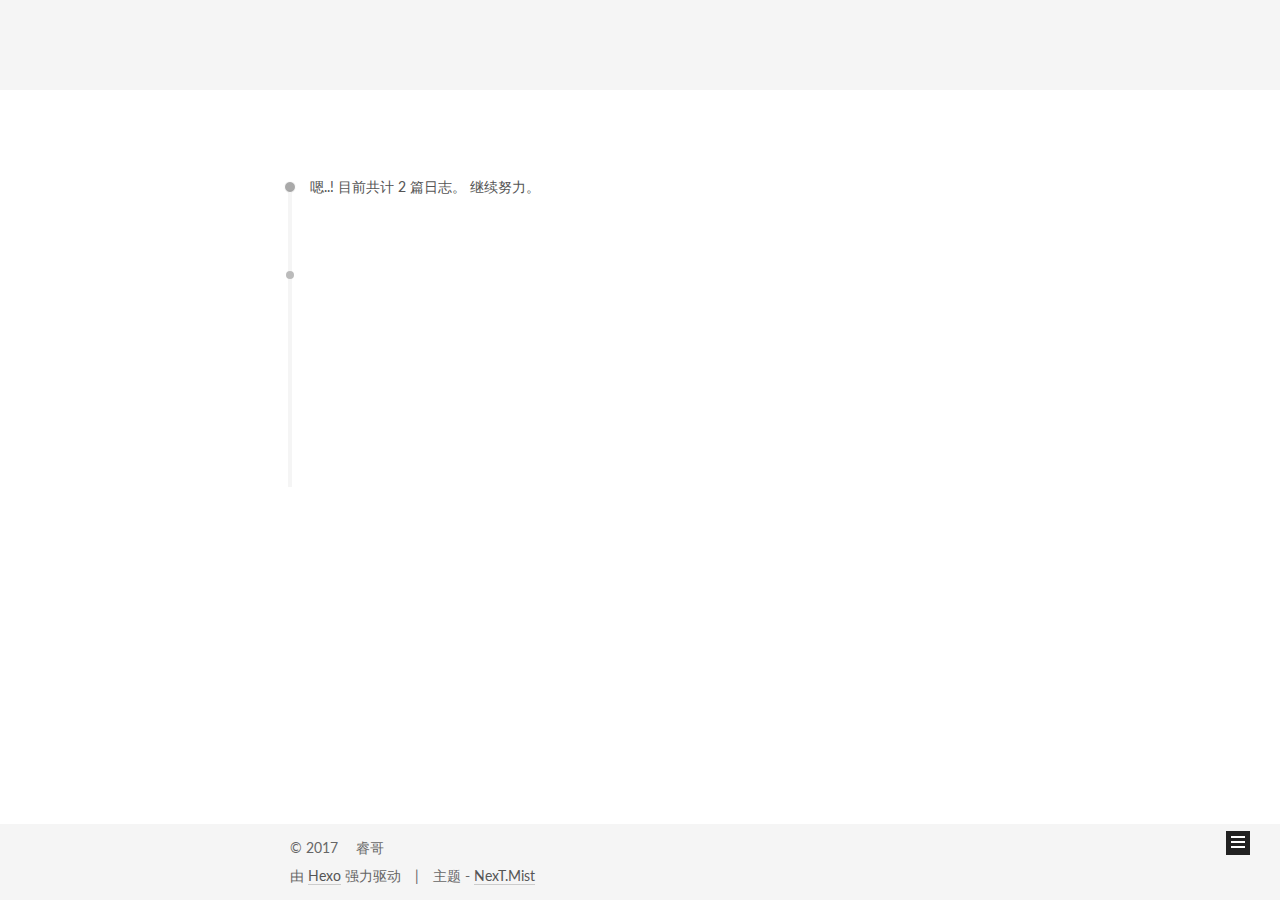
==== commit 06805932: "Site updated: 2017-03-30 14:02:29" ====
--- a/archives/index.html
+++ b/archives/index.html
@@ -80,7 +80,7 @@
 
 
 
-  <link rel="shortcut icon" type="image/x-icon" href="/images/favicon.ico?v=5.1.0" />
+  <link rel="shortcut icon" type="image/x-icon" href="/uploads/favicon.ico?v=5.1.0" />
 
 
 
@@ -366,8 +366,8 @@
         <div class="site-author motion-element" itemprop="author" itemscope itemtype="http://schema.org/Person">
           <img class="site-author-image" itemprop="image"
                src="/uploads/anan.JPG"
-               alt="YI YE" />
-          <p class="site-author-name" itemprop="name">YI YE</p>
+               alt="睿哥" />
+          <p class="site-author-name" itemprop="name">睿哥</p>
            
               <p class="site-description motion-element" itemprop="description">重要的不是在哪混,而是跟谁混!</p>
           
@@ -443,7 +443,7 @@
   <span class="with-love">
     <i class="fa fa-heart"></i>
   </span>
-  <span class="author" itemprop="copyrightHolder">YI YE</span>
+  <span class="author" itemprop="copyrightHolder">睿哥</span>
 </div>
 
 
@@ -550,8 +550,6 @@
   
 
     
-      <script id="dsq-count-scr" src="https://猴子请来的逗比.disqus.com/count.js" async></script>
-    
 
     
 
@@ -573,16 +571,23 @@
 
 
   
-    
-
-    
-  
-
-
-
-
-
-
+
+
+
+
+
+
+  
+    <script type="text/javascript">
+      (function(d, s) {
+        var j, e = d.getElementsByTagName(s)[0];
+        if (typeof LivereTower === 'function') { return; }
+        j = d.createElement(s);
+        j.src = 'https://cdn-city.livere.com/js/embed.dist.js';
+        j.async = true;
+        e.parentNode.insertBefore(j, e);
+      })(document, 'script');
+    </script>
   
 
 
--- a/css/main.css
+++ b/css/main.css
@@ -1799,7 +1799,7 @@
   width: 4px;
   height: 4px;
   border-radius: 50%;
-  background: #9d7e79;
+  background: #4791eb;
 }
 .links-of-blogroll {
   font-size: 13px;
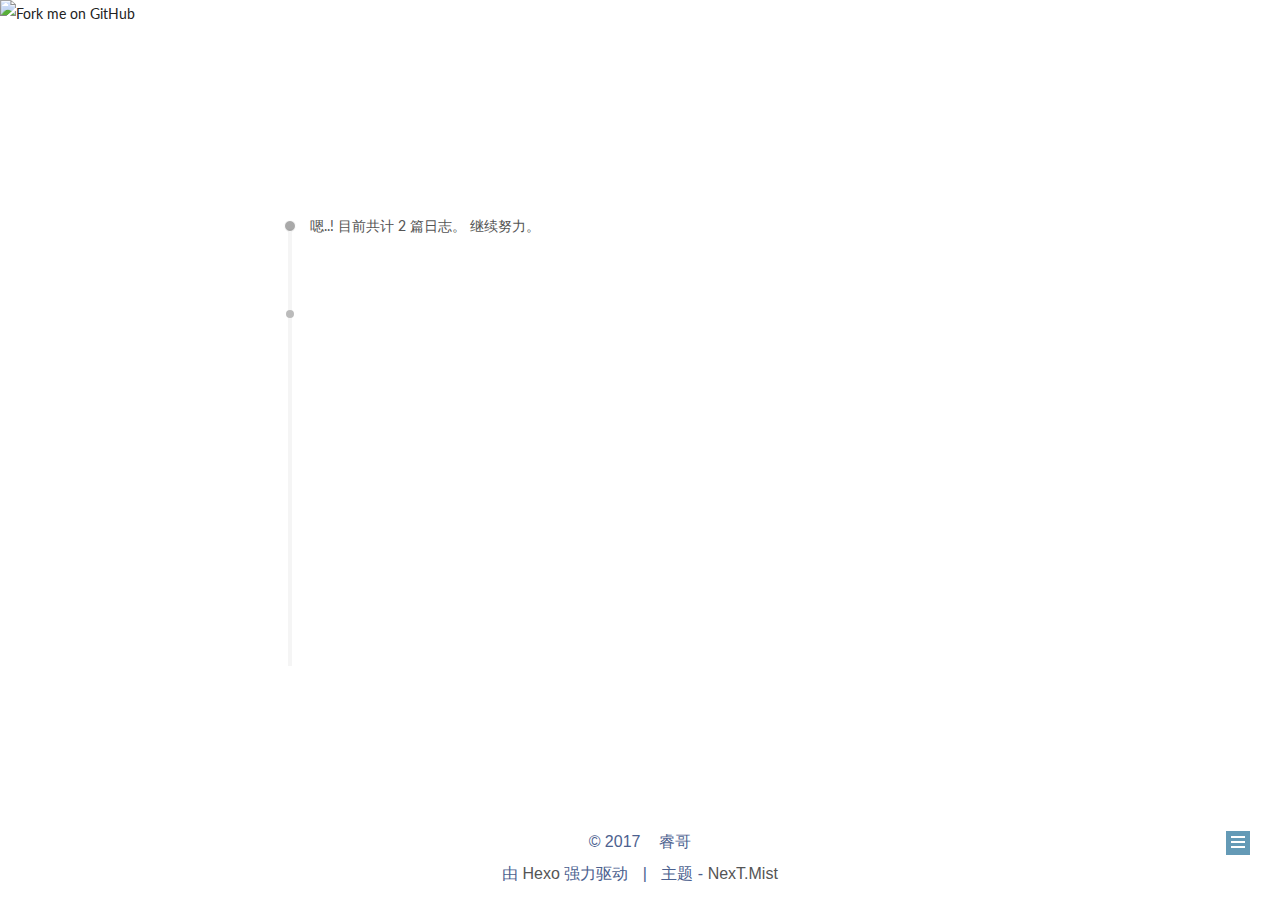
==== commit 046367b4: "Site updated: 2017-03-31 12:17:54" ====
--- a/archives/index.html
+++ b/archives/index.html
@@ -32,7 +32,9 @@
 
   
   
-  <link href="/lib/fancybox/source/jquery.fancybox.css?v=2.1.5" rel="stylesheet" type="text/css" />
+    
+  
+  <link href="//cdn.bootcss.com/fancybox/2.1.5/jquery.fancybox.min.css" rel="stylesheet" type="text/css" />
 
 
 
@@ -221,9 +223,43 @@
       
 
       
+        <li class="menu-item menu-item-search">
+          
+            <a href="javascript:;" class="popup-trigger">
+          
+            
+              <i class="menu-item-icon fa fa-search fa-fw"></i> <br />
+            
+            搜索
+          </a>
+        </li>
+      
     </ul>
   
 
+  
+    <div class="site-search">
+      
+  <div class="popup search-popup local-search-popup">
+  <div class="local-search-header clearfix">
+    <span class="search-icon">
+      <i class="fa fa-search"></i>
+    </span>
+    <span class="popup-btn-close">
+      <i class="fa fa-times-circle"></i>
+    </span>
+    <div class="local-search-input-wrapper">
+      <input autocapitalize="off" autocomplete="off" autocorrect="off"
+             placeholder="搜索..." spellcheck="false"
+             type="text" id="local-search-input">
+    </div>
+  </div>
+  <div id="local-search-result"></div>
+</div>
+
+
+
+    </div>
   
 </nav>
 
@@ -402,6 +438,35 @@
 
         <div class="links-of-author motion-element">
           
+            
+              <span class="links-of-author-item">
+                <a href="https://github.com/ruiger" target="_blank" title="Github">
+                  
+                    <i class="fa fa-fw fa-globe"></i>
+                  
+                  Github
+                </a>
+              </span>
+            
+              <span class="links-of-author-item">
+                <a href="http://weibo.com/2461168477" target="_blank" title="Weibo">
+                  
+                    <i class="fa fa-fw fa-weibo"></i>
+                  
+                  Weibo
+                </a>
+              </span>
+            
+              <span class="links-of-author-item">
+                <a href="http://wpa.qq.com/msgrd?v=3&uin=583260221&site=qq&menu=yes" target="_blank" title="QQ">
+                  
+                    <i class="fa fa-fw fa-qq"></i>
+                  
+                  QQ
+                </a>
+              </span>
+            
+          
         </div>
 
         
@@ -414,6 +479,20 @@
         
 
         
+        
+          <div class="links-of-blogroll motion-element links-of-blogroll-inline">
+            <div class="links-of-blogroll-title">
+              <i class="fa  fa-fw fa-globe"></i>
+              Links
+            </div>
+            <ul class="links-of-blogroll-list">
+              
+                <li class="links-of-blogroll-item">
+                  <a href="http://www.ruiger.club" title="web project" target="_blank">web project</a>
+                </li>
+              
+            </ul>
+          </div>
         
 		<iframe frameborder="no" border="0" marginwidth="0" marginheight="0" width=330 height=86 src="//music.163.com/outchain/player?type=2&id=2698075&auto=1&height=66"></iframe>
 
@@ -498,13 +577,13 @@
 
 
   
-  <script type="text/javascript" src="/lib/jquery/index.js?v=2.1.3"></script>
-
-  
-  <script type="text/javascript" src="/lib/fastclick/lib/fastclick.min.js?v=1.0.6"></script>
-
-  
-  <script type="text/javascript" src="/lib/jquery_lazyload/jquery.lazyload.js?v=1.9.7"></script>
+  <script type="text/javascript" src="//cdn.bootcss.com/jquery/2.1.3/jquery.min.js"></script>
+
+  
+  <script type="text/javascript" src="//cdn.bootcss.com/fastclick/1.0.6/fastclick.min.js"></script>
+
+  
+  <script type="text/javascript" src="//cdn.bootcss.com/jquery_lazyload/1.9.7/jquery.lazyload.min.js"></script>
 
   
   <script type="text/javascript" src="/lib/velocity/velocity.min.js?v=1.2.1"></script>
@@ -513,7 +592,7 @@
   <script type="text/javascript" src="/lib/velocity/velocity.ui.min.js?v=1.2.1"></script>
 
   
-  <script type="text/javascript" src="/lib/fancybox/source/jquery.fancybox.pack.js?v=2.1.5"></script>
+  <script type="text/javascript" src="//cdn.bootcss.com/fancybox/2.1.5/jquery.fancybox.pack.js"></script>
 
 
   
@@ -549,12 +628,6 @@
 
   
 
-    
-
-    
-
-  
-
 
 
 
@@ -565,49 +638,292 @@
 
 
   
-
-
-
-
-
-  
-
-
-
-
-
-
-  
-    <script type="text/javascript">
-      (function(d, s) {
-        var j, e = d.getElementsByTagName(s)[0];
-        if (typeof LivereTower === 'function') { return; }
-        j = d.createElement(s);
-        j.src = 'https://cdn-city.livere.com/js/embed.dist.js';
-        j.async = true;
-        e.parentNode.insertBefore(j, e);
-      })(document, 'script');
+    
+    <script>
+      var cloudTieConfig = {
+        url: document.location.href, 
+        sourceId: "",
+        productKey: "bdaec92c99554fa79e5d4503354edbef",
+        target: "cloud-tie-wrapper"
+      };
     </script>
-  
-
-
-
-
-
-
-  
-
-
-
-
-
-  
-
-  
-
-  
-
-  
+    <script src="https://img1.ws.126.net/f2e/tie/yun/sdk/loader.js"></script>
+  
+
+
+
+
+
+
+
+
+
+
+
+  
+
+  <script type="text/javascript">
+    // Popup Window;
+    var isfetched = false;
+    // Search DB path;
+    var search_path = "search.xml";
+    if (search_path.length == 0) {
+      search_path = "search.xml";
+    }
+    var path = "/" + search_path;
+    // monitor main search box;
+
+    function proceedsearch() {
+      $("body")
+        .append('<div class="search-popup-overlay local-search-pop-overlay"></div>')
+        .css('overflow', 'hidden');
+      $('.popup').toggle();
+    }
+    // search function;
+    var searchFunc = function(path, search_id, content_id) {
+      'use strict';
+      $.ajax({
+        url: path,
+        dataType: "xml",
+        async: true,
+        success: function( xmlResponse ) {
+          // get the contents from search data
+          isfetched = true;
+          $('.popup').detach().appendTo('.header-inner');
+          var datas = $( "entry", xmlResponse ).map(function() {
+            return {
+              title: $( "title", this ).text(),
+              content: $("content",this).text(),
+              url: $( "url" , this).text()
+            };
+          }).get();
+          var $input = document.getElementById(search_id);
+          var $resultContent = document.getElementById(content_id);
+          $input.addEventListener('input', function(){
+            var matchcounts = 0;
+            var str='<ul class=\"search-result-list\">';
+            var keywords = this.value.trim().toLowerCase().split(/[\s\-]+/);
+            $resultContent.innerHTML = "";
+            if (this.value.trim().length > 1) {
+              // perform local searching
+              datas.forEach(function(data) {
+                var isMatch = false;
+                var content_index = [];
+                var data_title = data.title.trim().toLowerCase();
+                var data_content = data.content.trim().replace(/<[^>]+>/g,"").toLowerCase();
+                var data_url = decodeURIComponent(data.url);
+                var index_title = -1;
+                var index_content = -1;
+                var first_occur = -1;
+                // only match artiles with not empty titles and contents
+                if(data_title != '') {
+                  keywords.forEach(function(keyword, i) {
+                    index_title = data_title.indexOf(keyword);
+                    index_content = data_content.indexOf(keyword);
+                    if( index_title >= 0 || index_content >= 0 ){
+                      isMatch = true;
+                      if (i == 0) {
+                        first_occur = index_content;
+                      }
+                    }
+
+                  });
+                }
+                // show search results
+                if (isMatch) {
+                  matchcounts += 1;
+                  str += "<li><a href='"+ data_url +"' class='search-result-title'>"+ data_title +"</a>";
+                  var content = data.content.trim().replace(/<[^>]+>/g,"");
+                  if (first_occur >= 0) {
+                    // cut out 100 characters
+                    var start = first_occur - 20;
+                    var end = first_occur + 80;
+                    if(start < 0){
+                      start = 0;
+                    }
+                    if(start == 0){
+                      end = 50;
+                    }
+                    if(end > content.length){
+                      end = content.length;
+                    }
+                    var match_content = content.substring(start, end);
+                    // highlight all keywords
+                    keywords.forEach(function(keyword){
+                      var regS = new RegExp(keyword, "gi");
+                      match_content = match_content.replace(regS, "<b class=\"search-keyword\">"+keyword+"</b>");
+                    });
+
+                    str += "<p class=\"search-result\">" + match_content +"...</p>"
+                  }
+                  str += "</li>";
+                }
+              })};
+            str += "</ul>";
+            if (matchcounts == 0) { str = '<div id="no-result"><i class="fa fa-frown-o fa-5x" /></div>' }
+            if (keywords == "") { str = '<div id="no-result"><i class="fa fa-search fa-5x" /></div>' }
+            $resultContent.innerHTML = str;
+          });
+          proceedsearch();
+        }
+      });}
+
+    // handle and trigger popup window;
+    $('.popup-trigger').click(function(e) {
+      e.stopPropagation();
+      if (isfetched == false) {
+        searchFunc(path, 'local-search-input', 'local-search-result');
+      } else {
+        proceedsearch();
+      };
+    });
+
+    $('.popup-btn-close').click(function(e){
+      $('.popup').hide();
+      $(".local-search-pop-overlay").remove();
+      $('body').css('overflow', '');
+    });
+    $('.popup').click(function(e){
+      e.stopPropagation();
+    });
+  </script>
+
+
+
+
+
+  
+
+  
+  <script src="https://cdn1.lncld.net/static/js/av-core-mini-0.6.1.js"></script>
+  <script>AV.initialize("jQD20aNekIhlWT6HC67gIK0D-gzGzoHsz", "wBnQ0cuJOCqHd80bJmgPPDp8");</script>
+  <script>
+    function showTime(Counter) {
+      var query = new AV.Query(Counter);
+      var entries = [];
+      var $visitors = $(".leancloud_visitors");
+
+      $visitors.each(function () {
+        entries.push( $(this).attr("id").trim() );
+      });
+
+      query.containedIn('url', entries);
+      query.find()
+        .done(function (results) {
+          var COUNT_CONTAINER_REF = '.leancloud-visitors-count';
+
+          if (results.length === 0) {
+            $visitors.find(COUNT_CONTAINER_REF).text(0);
+            return;
+          }
+
+          for (var i = 0; i < results.length; i++) {
+            var item = results[i];
+            var url = item.get('url');
+            var time = item.get('time');
+            var element = document.getElementById(url);
+
+            $(element).find(COUNT_CONTAINER_REF).text(time);
+          }
+          for(var i = 0; i < entries.length; i++) {
+            var url = entries[i];
+            var element = document.getElementById(url);
+            var countSpan = $(element).find(COUNT_CONTAINER_REF);
+            if( countSpan.text() == '') {
+              countSpan.text(0);
+            }
+          }
+        })
+        .fail(function (object, error) {
+          console.log("Error: " + error.code + " " + error.message);
+        });
+    }
+
+    function addCount(Counter) {
+      var $visitors = $(".leancloud_visitors");
+      var url = $visitors.attr('id').trim();
+      var title = $visitors.attr('data-flag-title').trim();
+      var query = new AV.Query(Counter);
+
+      query.equalTo("url", url);
+      query.find({
+        success: function(results) {
+          if (results.length > 0) {
+            var counter = results[0];
+            counter.fetchWhenSave(true);
+            counter.increment("time");
+            counter.save(null, {
+              success: function(counter) {
+                var $element = $(document.getElementById(url));
+                $element.find('.leancloud-visitors-count').text(counter.get('time'));
+              },
+              error: function(counter, error) {
+                console.log('Failed to save Visitor num, with error message: ' + error.message);
+              }
+            });
+          } else {
+            var newcounter = new Counter();
+            /* Set ACL */
+            var acl = new AV.ACL();
+            acl.setPublicReadAccess(true);
+            acl.setPublicWriteAccess(true);
+            newcounter.setACL(acl);
+            /* End Set ACL */
+            newcounter.set("title", title);
+            newcounter.set("url", url);
+            newcounter.set("time", 1);
+            newcounter.save(null, {
+              success: function(newcounter) {
+                var $element = $(document.getElementById(url));
+                $element.find('.leancloud-visitors-count').text(newcounter.get('time'));
+              },
+              error: function(newcounter, error) {
+                console.log('Failed to create');
+              }
+            });
+          }
+        },
+        error: function(error) {
+          console.log('Error:' + error.code + " " + error.message);
+        }
+      });
+    }
+
+    $(function() {
+      var Counter = AV.Object.extend("Counter");
+      if ($('.leancloud_visitors').length == 1) {
+        addCount(Counter);
+      } else if ($('.post-title-link').length > 1) {
+        showTime(Counter);
+      }
+    });
+  </script>
+
+
+
+  
+<script>
+(function(){
+    var bp = document.createElement('script');
+    var curProtocol = window.location.protocol.split(':')[0];
+    if (curProtocol === 'https') {
+        bp.src = 'https://zz.bdstatic.com/linksubmit/push.js';        
+    }
+    else {
+        bp.src = 'http://push.zhanzhang.baidu.com/push.js';
+    }
+    var s = document.getElementsByTagName("script")[0];
+    s.parentNode.insertBefore(bp, s);
+})();
+</script>
+
+
+  
+
+  
+
+  
+  <a href="https://github.com/ruiger"><img style="position: absolute; top: 0; left: 0; border: 0;" src="https://camo.githubusercontent.com/8b6b8ccc6da3aa5722903da7b58eb5ab1081adee/68747470733a2f2f73332e616d617a6f6e6177732e636f6d2f6769746875622f726962626f6e732f666f726b6d655f6c6566745f6f72616e67655f6666373630302e706e67" alt="Fork me on GitHub" data-canonical-src="https://s3.amazonaws.com/github/ribbons/forkme_left_orange_ff7600.png"></a>
 
 </body>
 </html>
--- a/css/main.css
+++ b/css/main.css
@@ -476,8 +476,8 @@
   margin: 20px 0;
   padding: 0;
   font-size: 13px;
-  color: #4d4d4c;
-  background: #f7f7f7;
+  color: #c5c8c6;
+  background: #1d1f21;
   line-height: 1.6;
 }
 pre,
@@ -494,7 +494,7 @@
 }
 pre code {
   padding: 0;
-  color: #4d4d4c;
+  color: #c5c8c6;
   background: none;
   text-shadow: none;
 }
@@ -517,7 +517,7 @@
 }
 .highlight figcaption {
   font-size: 1em;
-  color: #4d4d4c;
+  color: #c5c8c6;
   line-height: 1em;
   margin-bottom: 1em;
 }
@@ -531,22 +531,22 @@
 }
 .highlight figcaption a {
   float: right;
-  color: #4d4d4c;
+  color: #c5c8c6;
 }
 .highlight figcaption a:hover {
-  border-bottom-color: #4d4d4c;
+  border-bottom-color: #c5c8c6;
 }
 .highlight .gutter pre {
   padding-left: 10px;
   padding-right: 10px;
-  color: #869194;
+  color: #888f96;
   text-align: right;
-  background-color: #eff2f3;
+  background-color: #000;
 }
 .highlight .code pre {
   padding-left: 10px;
   padding-right: 10px;
-  background-color: #f7f7f7;
+  background-color: #1d1f21;
 }
 .highlight .line {
   height: 20px;
@@ -564,16 +564,16 @@
   border: none;
 }
 pre .deletion {
-  background: #fdd;
+  background: #008000;
 }
 pre .addition {
-  background: #dfd;
+  background: #800000;
 }
 pre .meta {
-  color: #8959a8;
+  color: #b294bb;
 }
 pre .comment {
-  color: #8e908c;
+  color: #969896;
 }
 pre .variable,
 pre .attribute,
@@ -587,7 +587,7 @@
 pre .css .id,
 pre .css .class,
 pre .css .pseudo {
-  color: #c82829;
+  color: #c66;
 }
 pre .number,
 pre .preprocessor,
@@ -596,7 +596,7 @@
 pre .params,
 pre .constant,
 pre .command {
-  color: #f5871f;
+  color: #de935f;
 }
 pre .ruby .class .title,
 pre .css .rules .attribute,
@@ -609,11 +609,11 @@
 pre .special,
 pre .number,
 pre .formula {
-  color: #718c00;
+  color: #b5bd68;
 }
 pre .title,
 pre .css .hexcolor {
-  color: #3e999f;
+  color: #8abeb7;
 }
 pre .function,
 pre .python .decorator,
@@ -623,11 +623,11 @@
 pre .perl .sub,
 pre .javascript .title,
 pre .coffeescript .title {
-  color: #4271ae;
+  color: #81a2be;
 }
 pre .keyword,
 pre .javascript .function {
-  color: #8959a8;
+  color: #b294bb;
 }
 .full-image.full-image.full-image {
   border: none;
@@ -1799,7 +1799,7 @@
   width: 4px;
   height: 4px;
   border-radius: 50%;
-  background: #4791eb;
+  background: #5d5336;
 }
 .links-of-blogroll {
   font-size: 13px;
@@ -2887,3 +2887,231 @@
     text-align: center;
   }
 }
+.post-comments-count a::before {
+  content: "评论";
+}
+#yun-tie-sdk-wrap .input-box .tie-submit-row .tie-submit-btn {
+  background-color: #649ab6;
+}
+#yun-tie-sdk-wrap .input-box .tie-submit-row .tie-submit-btn:hover {
+  background-color: #4c618f;
+}
+.tie-empty-tip {
+  display: none;
+}
+#yun-tie-sdk-wrap .input-box .tie-submit-row .user-info img:hover {
+#fff
+rgba(255,255,255,0.6)
+  -webkit-box-shadow: 0 0 10px #fff;
+rgba(255,255,255,0.6)
+  -webkit-transform: rotateZ(360deg);
+  -moz-transform: rotateZ(360deg);
+  -ms-transform: rotateZ(360deg);
+  -o-transform: rotateZ(360deg);
+  transform: rotateZ(360deg);
+  -webkit-transform: rotateZ(360deg);
+  -moz-transform: rotateZ(360deg);
+}
+#yun-tie-sdk-wrap .input-box .tie-submit-row .user-info img {
+  width: 32px;
+  height: 32px;
+  border-radius: 50%;
+  margin: 4px 10px 4px 8px;
+  padding: 0;
+  cursor: pointer;
+  box-shadow: inset 0 -1px 0 rgba(51,51,51,0.2) sf; /*设置图像阴影效果*/
+  -webkit-box-shadow: inset 0 -1px 0 rgba(51,51,51,0.2) sf;
+  -webkit-transition: 0.4s;
+  -webkit-transition: -webkit-transform 0.4s ease-out;
+  transition: transform 0.4s ease-out; /*变化时间设置为0.4秒(变化动作即为下面的图像旋转360读）*/
+  -moz-transition: -moz-transform 0.4s ease-out;
+}
+#yun-tie-sdk-wrap .single-tie .photo img:hover {
+#fff
+rgba(255,255,255,0.6)
+  -webkit-box-shadow: 0 0 10px #fff;
+rgba(255,255,255,0.6)
+  -webkit-transform: rotateZ(360deg);
+  -moz-transform: rotateZ(360deg);
+  -ms-transform: rotateZ(360deg);
+  -o-transform: rotateZ(360deg);
+  transform: rotateZ(360deg);
+  -webkit-transform: rotateZ(360deg);
+  -moz-transform: rotateZ(360deg);
+}
+#yun-tie-sdk-wrap .single-tie .photo img {
+  width: 42px;
+  height: 42px;
+  border-radius: 50%;
+  padding: 0;
+  cursor: pointer;
+  box-shadow: inset 0 -1px 0 rgba(51,51,51,0.2) sf; /*设置图像阴影效果*/
+  -webkit-box-shadow: inset 0 -1px 0 rgba(51,51,51,0.2) sf;
+  -webkit-transition: 0.4s;
+  -webkit-transition: -webkit-transform 0.4s ease-out;
+  transition: transform 0.4s ease-out; /*变化时间设置为0.4秒(变化动作即为下面的图像旋转360读）*/
+  -moz-transition: -moz-transform 0.4s ease-out;
+}
+.name-nick:hover {
+  border-left: 14px solid #3264b4;
+}
+.name-desp:hover {
+  border-left: 14px solid #3264b4;
+}
+#yun-tie-sdk-wrap .single-tie .tie-author .name-nick {
+  cursor: pointer;
+  transition: border-width 0.3s linear 0.1s, color 0.2s linear 0.3s;
+}
+#yun-tie-sdk-wrap .single-tie .tie-author .name-desp {
+  cursor: pointer;
+  transition: border-width 0.3s linear 0.1s, color 0.2s linear 0.3s;
+}
+.tie-time:hover {
+  border-right: 14px solid #3264b4;
+}
+#yun-tie-sdk-wrap .single-tie .tie-time {
+  transition: border-width 0.3s linear 0.1s, color 0.2s linear 0.3s;
+  cursor: pointer;
+}
+.post {
+  margin-top: 60px;
+  margin-bottom: 60px;
+  padding: 25px;
+  -webkit-box-shadow: 0 0 14px rgba(202,203,203,0.5);
+  -moz-box-shadow: 0 0 14px rgba(202,203,204,0.5);
+}
+.ds-top-threads li a {
+  padding-left: 5px;
+  transition: border-width 0.2s linear 0s, color 0.2s linear 0s;
+  border-bottom: none;
+}
+.ds-top-threads li a:hover {
+  border-left: 8px solid #4d768c;
+}
+.header {
+  background: url("/images/header-bk.gif");
+}
+.site-meta {
+  float: none;
+}
+.menu {
+  float: none;
+}
+.logo-line-before,
+.logo-line-after {
+  display: none;
+}
+.menu .menu-item a {
+  font-size: 14px;
+  color: #0f2e41;
+  border-radius: 4px;
+}
+.site-meta {
+  margin-left: 0px;
+  text-align: center;
+}
+.site-meta .site-title {
+  font-size: 28px;
+  font-family: 'Comic Sans MS', sans-serif;
+  color: #fff;
+}
+.posts-expand .post-tags {
+  text-align: center;
+!important
+}
+!important
+.post-tags a {
+  box-shadow: 0 1px 3px rgba(0,0,0,0.12), 0 1px 2px rgba(0,0,0,0.24);
+  font-family: 'Comic Sans MS', sans-serif;
+  transition: 0.2s ease-out;
+  padding: 1px 5px;
+}
+.footer {
+  background: none;
+  font-size: 16px;
+}
+.footer-inner {
+  font-family: 'Comic Sans MS', sans-serif;
+  text-align: center;
+  color: #4c618f;
+}
+.site-author-name {
+  margin: 48px 0 0;
+  color: #090909;
+  font-family: 'Comic Sans MS', sans-serif;
+}
+.site-author-image {
+  border-radius: 15px;
+}
+.links-of-blogroll {
+  font-size: 14px;
+  margin-bottom: 42px;
+}
+.links-of-author {
+  margin-top: 30px;
+  margin-bottom: 58px;
+}
+.sidebar-inner {
+  color: #649ab6;
+}
+.sidebar {
+  box-shadow: inset 2px 2px 40px #bdb2b2;
+  background: url("/images/sidebar-bk.gif");
+}
+.sidebar a {
+  color: #649ab6;
+  border-bottom-color: #649ab6;
+  border-bottom: none;
+}
+.sidebar a:hover {
+  color: #0c0b0b;
+}
+.site-state-item {
+  display: inline-block;
+  padding: 8px 28px;
+  border-left: 1px solid #649ab6;
+}
+.sidebar-nav .sidebar-nav-active {
+  color: #649ab6;
+  border-bottom-color: #649ab6;
+}
+.sidebar-nav li:hover {
+  color: #0c0b0b;
+}
+.sidebar-toggle {
+  background: #649ab6;
+}
+.back-to-top {
+  background: #649ab6;
+}
+.post-toc .nav .active>a {
+  color: #4f7e96;
+}
+.post-toc ol a:hover {
+  color: #7784ba;
+}
+.sidebar-nav .sidebar-nav-active:hover {
+  color: #37596c;
+}
+a {
+  border-bottom: none;
+}
+.post-button {
+  margin-top: 30px;
+  text-align: center;
+}
+.post-button .btn {
+  color: #fff;
+  font-size: 15px;
+  background: #686868;
+  border-radius: 16px;
+  line-height: 2;
+  margin: 0 4px 8px 4px;
+  padding: 0 20px;
+}
+.post-button a {
+  border-bottom: 1px solid #666;
+}
+.post-button a:hover {
+  color: #7784ba;
+}
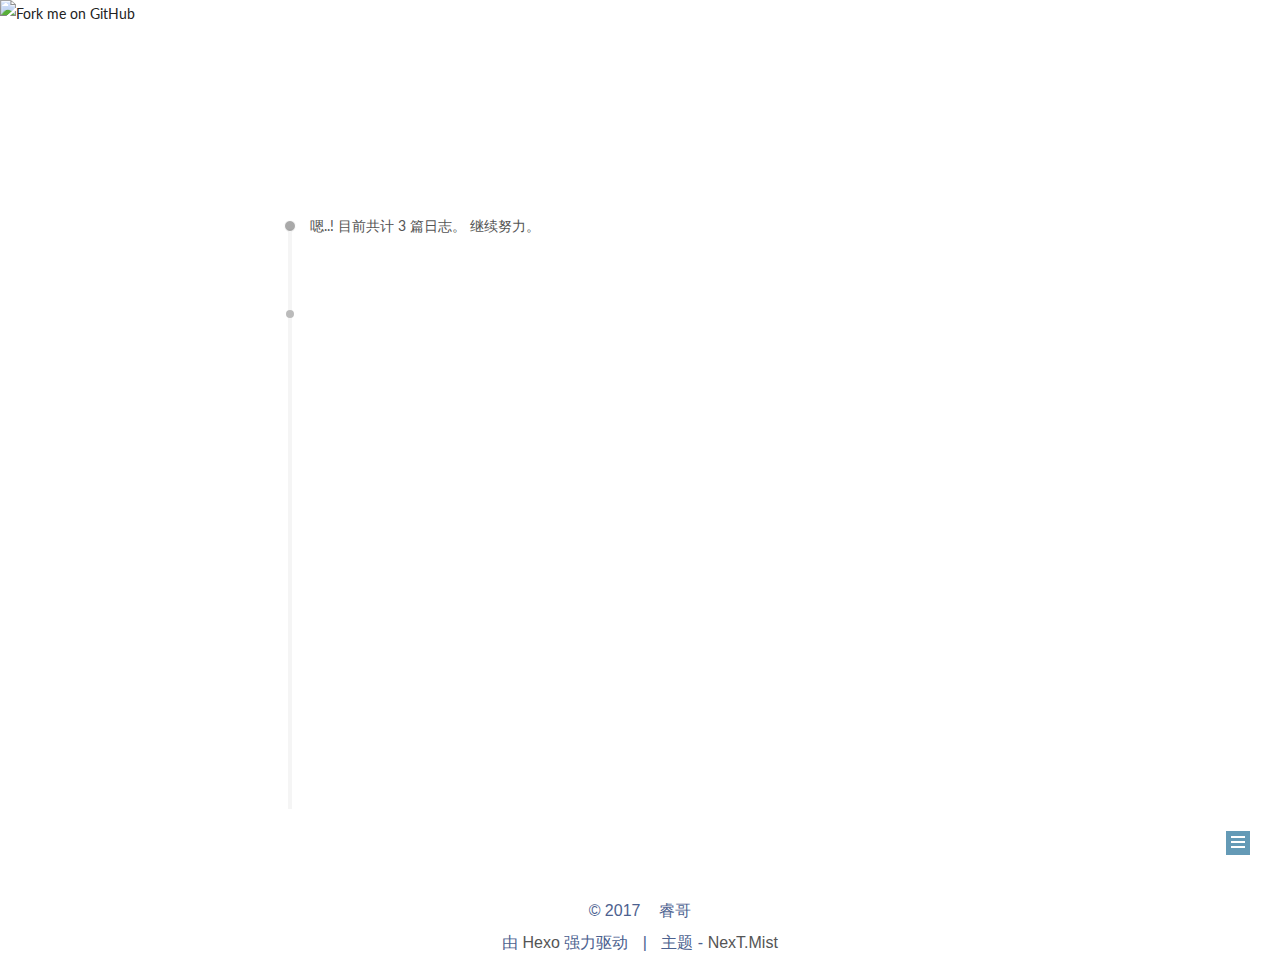
==== commit 7d299e30: "Site updated: 2017-04-01 11:00:06" ====
--- a/archives/index.html
+++ b/archives/index.html
@@ -283,7 +283,7 @@
       
         
       
-      嗯..! 目前共计 2 篇日志。 继续努力。
+      嗯..! 目前共计 3 篇日志。 继续努力。
     </span>
 
     
@@ -297,6 +297,43 @@
         <div class="collection-title">
           <h2 class="archive-year motion-element" id="archive-year-2017">2017</h2>
         </div>
+      
+      
+
+      
+
+  <article class="post post-type-normal" itemscope itemtype="http://schema.org/Article">
+    <header class="post-header">
+
+      <h1 class="post-title">
+        
+            <a class="post-title-link" href="/2017/03/31/Java 8十大特性/" itemprop="url">
+              
+                <span itemprop="name">Java 8 十大特性</span>
+              
+            </a>
+        
+      </h1>
+
+      <div class="post-meta">
+        <time class="post-time" itemprop="dateCreated"
+              datetime="2017-03-31T17:25:04+08:00"
+              content="2017-03-31" >
+          03-31
+        </time>
+      </div>
+
+    </header>
+  </article>
+
+
+
+    
+
+      
+      
+      
+
       
       
 
@@ -413,7 +450,7 @@
           
             <div class="site-state-item site-state-posts">
               <a href="/archives">
-                <span class="site-state-item-count">2</span>
+                <span class="site-state-item-count">3</span>
                 <span class="site-state-item-name">日志</span>
               </a>
             </div>
@@ -425,10 +462,10 @@
             
             
             <div class="site-state-item site-state-tags">
-              
-                <span class="site-state-item-count">1</span>
+              <a href="/tags/index.html">
+                <span class="site-state-item-count">2</span>
                 <span class="site-state-item-name">标签</span>
-              
+              </a>
             </div>
           
 
--- a/css/main.css
+++ b/css/main.css
@@ -1799,7 +1799,7 @@
   width: 4px;
   height: 4px;
   border-radius: 50%;
-  background: #5d5336;
+  background: #69ff7a;
 }
 .links-of-blogroll {
   font-size: 13px;
@@ -3011,9 +3011,9 @@
   text-align: center;
 }
 .site-meta .site-title {
-  font-size: 28px;
-  font-family: 'Comic Sans MS', sans-serif;
-  color: #fff;
+  font-size: 36px;
+  font-family: '华文楷体', sans-serif;
+  text-shadow: 5px 5px 5px #ccc;
 }
 .posts-expand .post-tags {
   text-align: center;
@@ -3056,7 +3056,7 @@
 }
 .sidebar {
   box-shadow: inset 2px 2px 40px #bdb2b2;
-  background: url("/images/sidebar-bk.gif");
+  background: url("/images/sidebar-bk.jpg") no-repeat center;
 }
 .sidebar a {
   color: #649ab6;
